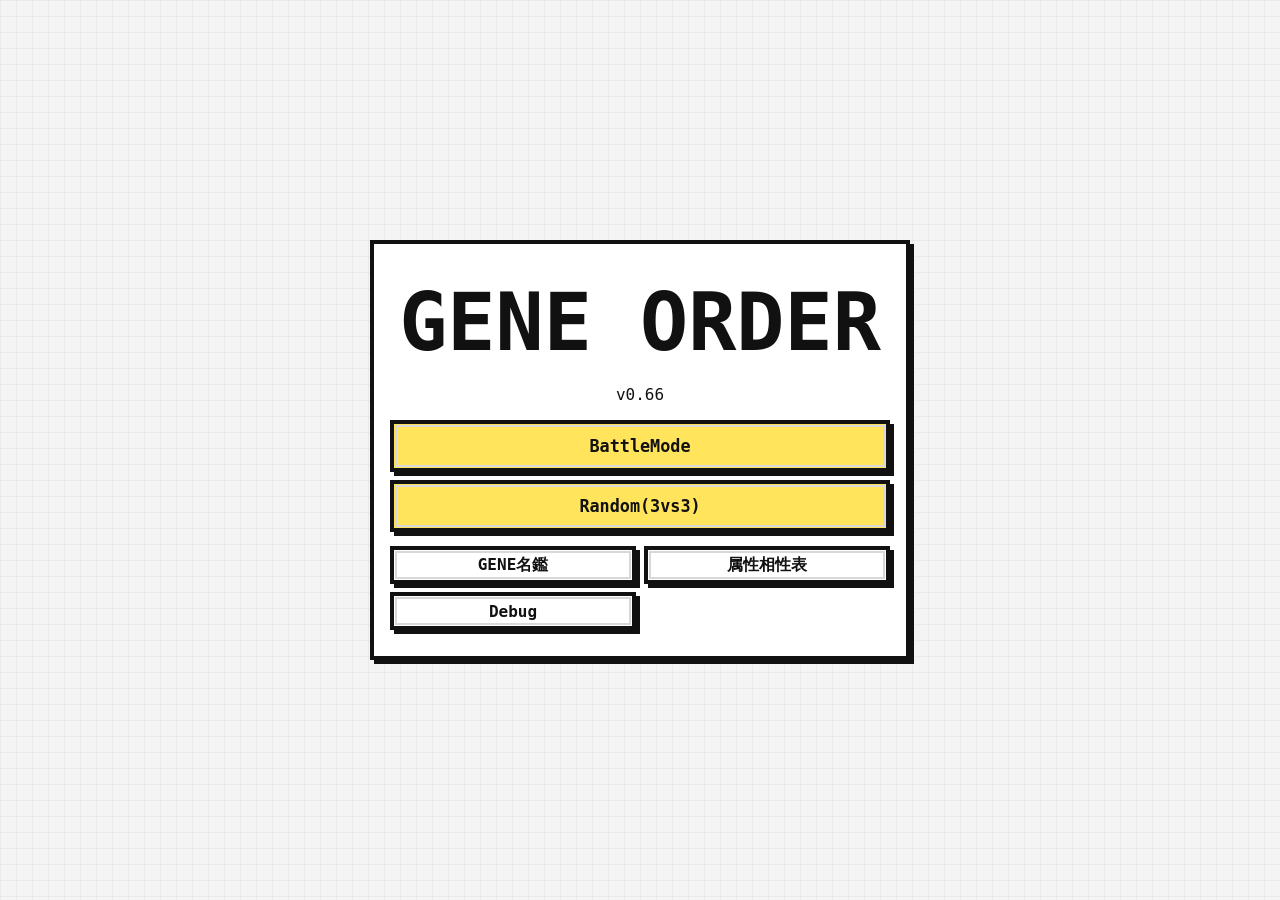
==== index.html @ 36994157 "Preserve defense stat exchange and pending data updates" ====
<!doctype html>
<html lang="ja">
  <head>
    <meta charset="UTF-8" />
    <meta name="viewport" content="width=device-width, initial-scale=1, viewport-fit=cover" />
    <title>GENE ORDER</title>
    <link rel="stylesheet" href="./styles.css?v=0.10" />
    <link rel="stylesheet" href="./go-preview.css?v=0.33" />
    <link rel="stylesheet" href="./go-ui.css?v=0.66-move-card-badges" />
  </head>
  <body>
    <div id="go-app" data-go-sprite-sizing="native-pc"></div>
    <main class="go-preview">
      <header class="go-header">
        <h1>GENE ORDER</h1>
        <span>v0.66</span>
      </header>
      <p id="go-status" role="status">データを読み込んでいます…</p>
      <details class="go-report">
        <summary id="go-diagnostic-count">データ診断</summary>
        <pre id="go-diagnostics"></pre>
      </details>
      <details class="go-report" id="go-battle" hidden>
        <summary>基本戦闘テスト</summary>
        <p>固定編成で両チームの行動を選択します。効果・命中種別が未対応の技は選べません。</p>
        <form class="go-battle-form">
          <label>対戦モード
            <select name="battle-mode">
              <option value="manual">手動対手動</option>
              <option value="enemy">手動対AI</option>
              <option value="auto">AI対AI</option>
            </select>
          </label>
          <label>自分側 <span data-fighter="player"></span><select name="player"></select></label>
          <label>相手側 <span data-fighter="enemy"></span><select name="enemy"></select></label>
          <div>
            <button type="submit">ターンを実行</button>
            <button type="reset">やり直す</button>
          </div>
        </form>
        <pre id="go-battle-log" aria-live="polite"></pre>
        <details class="go-report"><summary>AIの判断（実行後）</summary><pre id="go-ai-diagnostics"></pre></details>
      </details>
      <section aria-labelledby="go-roster-heading">
        <h2 id="go-roster-heading">キャラクター</h2>
        <ul class="go-roster" id="go-roster"></ul>
      </section>
    </main>

    <template id="legacy-screens">
    <main class="app-shell">
      <section id="titleView" class="view title-view" aria-label="タイトル">
        <div class="title-stage">
          <img class="title-image" src="./assets/タイトル画面.png" alt="MonsterHunterBreeder" />
          <button id="storyModeButton" class="title-choice title-choice-story" type="button" aria-label="ストーリーモード"></button>
          <button id="battleModeButton" class="title-choice title-choice-battle" type="button" aria-label="バトルモード"></button>
          <div id="titleMessage" class="title-message is-hidden" aria-live="polite">準備中</div>
        </div>
      </section>

      <section id="storyView" class="view story-view is-hidden" aria-label="ストーリーモード">
        <div class="story-main-shell">
          <div id="storyTravelStage" class="story-location-stage">
            <img class="story-location-image" src="./assets/移動画面.png" alt="移動画面" />
            <button id="travelMyHouseButton" class="story-location-button travel-my-house-button" type="button" aria-label="My House" data-location-label="MyHouse"></button>
            <button id="travelBusinessButton" class="story-location-button travel-business-button" type="button" aria-label="モンスター取引所" data-location-label="取引所"></button>
            <button id="travelBusiness2Button" class="story-location-button travel-business2-button" type="button" aria-label="工房" data-location-label="鍛冶屋"></button>
            <button id="travelArenaButton" class="story-location-button travel-arena-button" type="button" aria-label="Arena" data-location-label="ARENA"></button>
            <button id="travelGuideButton" class="story-location-button travel-guide-button" type="button" aria-label="案内人" data-location-label="案内人"></button>
            <button id="travelSecondMapButton" class="story-location-button travel-second-map-button" type="button" aria-label="移動画面2へ移動" data-location-label="トンネル"></button>
            <button id="travelMainButton" class="story-location-button travel-main-button" type="button" aria-label="メイン画面" data-location-label="集会場"></button>
          </div>
          <button id="travelBackButton" class="small-button story-back-button" type="button">タイトルへ戻る</button>

          <div id="storyTravel2Stage" class="story-location-stage is-hidden">
            <img class="story-location-image" src="./assets/移動画面2.png" alt="移動画面2" />
            <button id="travel2ChiefButton" class="story-location-button travel2-chief-button" type="button" aria-label="村長宅へ移動" data-location-label="村長宅"></button>
            <button id="travel2BackTunnelButton" class="story-location-button travel2-back-tunnel-button" type="button" aria-label="移動画面へ移動" data-location-label="トンネル"></button>
            <button id="travel2LabButton" class="story-location-button travel2-lab-button" type="button" aria-label="LABへ移動" data-location-label="研究所"></button>
            <button id="travel2FinalBattleButton" class="story-location-button travel2-final-battle-button is-hidden" type="button" aria-label="向かいの島へ移動" data-location-label="向かいの島へ"></button>
          </div>

          <div id="storyMainStage" class="story-main-stage">
            <img class="story-main-image" src="./assets/メイン画面.png" alt="ストーリーモード メイン画面" />
            <button id="storyMyPartyButton" class="story-rank-button story-my-party-button" type="button" aria-label="My Party"></button>
            <div id="storyRankBattleButtons" class="story-rank-battle-buttons"></div>
          </div>
          <button id="storyBackButton" class="small-button story-back-button" type="button">島に戻る</button>

          <section id="myPartyPanel" class="my-party-panel is-hidden" aria-label="My Party">
            <div class="my-house-header">
              <div>
                <div class="my-house-title">My Party</div>
                <div class="my-house-subtitle">所持モンスター / 装備品 / 耐性 / 技</div>
              </div>
              <button id="myPartyBackButton" class="small-button" type="button">メイン画面へ戻る</button>
            </div>
            <div class="my-party-layout">
              <section class="my-house-section">
                <div class="my-house-section-title">所持モンスター</div>
                <div id="myPartyMonsterList" class="my-house-monster-list"></div>
              </section>
              <section id="myPartyDetailPanel" class="my-house-detail-panel"></section>
            </div>
          </section>

          <div id="businessScreen" class="story-location-stage story-room-stage is-hidden">
            <img class="story-location-image" src="./assets/business.png" alt="モンスター取引所" />
            <button id="businessBackButton" class="small-button story-room-back-button" type="button">島に戻る</button>
            <button id="businessBookButton" class="story-location-button business-hotspot business-book-button" type="button" aria-label="図鑑の購入"></button>
            <button id="businessMonsterButton" class="story-location-button business-hotspot business-monster-button" type="button" aria-label="モンスターの取引"></button>
            <section id="businessShopPanel" class="business-shop-panel is-hidden" aria-label="モンスター取引所">
              <div class="business-shop-header">
                <div>
                  <div id="businessShopTitle" class="business-shop-title">モンスター取引所</div>
                  <div class="business-shop-status">
                    <span>所持金 <strong id="businessShopMoney">0</strong>z</span>
                    <span>使用slot <strong id="businessShopSlots">0 / 5</strong></span>
                  </div>
                </div>
                <button id="businessShopBackButton" class="small-button" type="button">戻る</button>
              </div>
              <div id="businessShopMessage" class="business-shop-message" aria-live="polite"></div>
              <div id="businessShopItems" class="business-shop-items"></div>
              <div id="businessShopExchangePanel" class="shop-exchange-panel is-hidden"></div>
            </section>
          </div>

          <div id="business2Screen" class="story-location-stage story-room-stage is-hidden">
            <img class="story-location-image" src="./assets/business2.png" alt="工房" />
            <button id="business2BackButton" class="small-button story-room-back-button" type="button">島に戻る</button>
            <button id="business2ChangeEquipmentButton" class="story-location-button business-hotspot business2-change-equipment-button" type="button" aria-label="装備を変更"></button>
            <button id="business2EquipmentButton" class="story-location-button business-hotspot business2-equipment-button" type="button" aria-label="装備アイテム購入"></button>
          </div>

          <div id="arenaScreen" class="story-location-stage story-room-stage arena-screen is-hidden">
            <img class="story-location-image" src="./assets/arena.png" alt="Arena" />
            <button id="arenaBackButton" class="small-button story-room-back-button" type="button">&#x623B;&#x308B;</button>
            <div id="arenaHotspots" class="arena-hotspots"></div>
            <div id="arenaMessage" class="arena-message" aria-live="polite"></div>
            <section id="arenaConfirmPanel" class="arena-confirm-panel is-hidden" aria-label="Arena battle confirmation">
              <div id="arenaConfirmContent" class="arena-confirm-content"></div>
              <div class="arena-confirm-actions">
                <button id="arenaChallengeButton" class="primary-button arena-confirm-button" type="button">&#x6311;&#x6226;&#x3059;&#x308B;</button>
                <button id="arenaConfirmCloseButton" class="small-button arena-confirm-button" type="button">&#x9589;&#x3058;&#x308B;</button>
              </div>
            </section>
          </div>

          <div id="labScreen" class="story-location-stage story-room-stage is-hidden">
            <img class="story-location-image" src="./assets/LAB.png" alt="LAB" />
            <button id="labBackButton" class="small-button story-room-back-button" type="button">島に戻る</button>
            <button id="labEntranceButton" class="story-location-button lab-entrance-button" type="button" aria-label="LAB内へ移動"></button>
          </div>

          <div id="labInteriorScreen" class="story-location-stage story-room-stage is-hidden">
            <img class="story-location-image" src="./assets/LAB内.png" alt="LAB内" />
            <section id="labInteriorPanel" class="lab-interior-panel" aria-label="LAB内">
              <div id="labMembersList" class="lab-members-list" aria-label="Members"></div>
              <div id="labStorageList" class="lab-storage-list" aria-label="LAB"></div>
            </section>
            <section id="labActionPanel" class="lab-action-panel" aria-label="LAB編成操作">
              <button id="labSwapButton" class="primary-button lab-swap-button" type="button" disabled>入替</button>
              <button id="labRemoveButton" class="small-button lab-remove-button" type="button" disabled>外す</button>
              <button id="labLeadButton" class="small-button lab-lead-button" type="button" disabled>先頭と入替</button>
              <div id="labEditMessage" class="lab-edit-message" aria-live="polite"></div>
              <div id="labUnsavedNotice" class="lab-unsaved-notice is-hidden" aria-live="polite">変更はまだ保存されていません。My Houseでセーブしてください。</div>
            </section>
            <section id="labDetailOverlay" class="lab-detail-overlay is-hidden" role="dialog" aria-modal="true" aria-labelledby="labDetailTitle">
              <div id="labDetailPanel" class="lab-detail-panel"></div>
            </section>
            <button id="labInteriorBackButton" class="small-button story-room-back-button" type="button">エントランスに戻る</button>
          </div>

          <div id="guideHouseScreen" class="story-location-stage story-room-stage guide-house-screen is-hidden">
            <img class="story-location-image" src="./assets/案内人の家.png" alt="案内人の家" />
            <button id="guideHouseBackButton" class="small-button story-room-back-button" type="button">島に戻る</button>
            <button id="guideBookButton" class="story-location-button guide-book-button" type="button" aria-label="案内人の本"></button>
            <section id="guideMenuPanel" class="guide-menu-panel is-hidden" aria-label="案内人メニュー">
              <button class="guide-menu-option" type="button" data-guide-dialogue-id="guide_welcome1">ヨシモ島について</button>
              <button class="guide-menu-option" type="button" data-guide-dialogue-id="guide_rank1">集会場について</button>
              <button class="guide-menu-option" type="button" data-guide-dialogue-id="guide_party1">使役について</button>
              <button class="guide-menu-option" type="button" data-guide-dialogue-id="guide_arena1">ARENAについて</button>
            </section>
          </div>

          <div id="chiefHouseScreen" class="story-location-stage story-room-stage chief-house-screen is-hidden">
            <img class="story-location-image" src="./assets/村長宅.png" alt="村長宅" />
            <button id="chiefHouseBackButton" class="small-button story-room-back-button" type="button">島に戻る</button>
          </div>

          <div id="myHouseScreen" class="story-location-stage story-room-stage is-hidden">
            <img class="story-location-image" src="./assets/MyHouse.png" alt="My House" />
            <button id="myHouseScreenBackButton" class="small-button story-room-back-button" type="button">島に戻る</button>
            <button id="myHouseSaveLoadButton" class="story-location-button my-house-hotspot my-house-save-load-button" type="button" aria-label="セーブとロード"></button>
            <button id="myHouseBookButton" class="story-location-button my-house-hotspot my-house-books-hotspot-button" type="button" aria-label="図鑑"></button>
            <button id="myHousePartyButton" class="story-location-button my-house-hotspot my-house-party-button" type="button" aria-label="所持モンスターと装備"></button>
            <section id="myHousePanel" class="my-house-panel is-hidden" aria-label="My House">
              <div class="my-house-header">
                <div>
                  <div class="my-house-title">My House</div>
                  <div class="my-house-subtitle">手持ちモンスター / 図鑑</div>
                </div>
                <button id="myHouseBackButton" class="small-button" type="button">My Houseへ戻る</button>
              </div>
              <section class="my-house-save-panel my-house-save-section" aria-label="セーブとロード">
                <div class="my-house-save-column">
                  <div class="my-house-section-title">セーブ</div>
                  <div id="myHouseSaveSlots" class="my-house-save-slots"></div>
                </div>
                <div class="my-house-save-column">
                  <div class="my-house-section-title">ロード</div>
                  <div id="myHouseLoadSlots" class="my-house-save-slots"></div>
                </div>
                <div id="myHouseSaveStatus" class="my-house-save-status" aria-live="polite"></div>
              </section>
              <div class="my-house-layout">
                <section class="my-house-section my-house-party-section">
                  <div class="my-house-section-title">手持ちモンスター</div>
                  <div id="myHouseMonsterList" class="my-house-monster-list"></div>
                </section>
                <section class="my-house-section my-house-book-section">
                  <div class="my-house-section-title">図鑑</div>
                  <div id="myHouseBookList" class="my-house-book-list"></div>
                  <div id="myHouseBookContent" class="my-house-book-content"></div>
                </section>
                <section id="myHouseDetailPanel" class="my-house-detail-panel"></section>
              </div>
            </section>
          </div>

          <div id="storyBattleConfirmOverlay" class="story-confirm-overlay is-hidden" role="dialog" aria-modal="true" aria-labelledby="storyBattleConfirmText">
            <div class="story-confirm-layout">
              <div class="story-confirm-panel">
                <div id="storyBattleConfirmText" class="story-confirm-text"></div>
                <div class="story-confirm-actions">
                  <button id="storyBattleConfirmYesButton" class="primary-button story-confirm-button" type="button">&#x6311;&#x6226;&#x3059;&#x308B;</button>
                  <button id="storyBattleConfirmNoButton" class="small-button story-confirm-button" type="button">&#x9589;&#x3058;&#x308B;</button>
                </div>
              </div>
              <div class="story-opponent-panel" aria-label="相手の所持キャラクター">
                <div id="storyBattleOpponentList" class="story-opponent-list"></div>
              </div>
            </div>
          </div>
        </div>
      </section>

      <section id="setupView" class="view setup-view is-hidden" aria-label="チーム選択">
        <div class="brand-line">
          <span class="brand-mark">MHB</span>
          <span class="brand-sub">MonsterHunterBreeder</span>
        </div>

        <div class="setup-layout">
          <aside class="team-panel">
            <div id="setupPanelTitle" class="panel-title">自分チーム</div>
            <div class="setup-mode-tabs" role="tablist" aria-label="選択するチーム">
              <button id="setupPlayerModeButton" class="setup-mode-button is-active" type="button" aria-pressed="true">自分</button>
              <button id="setupEnemyModeButton" class="setup-mode-button" type="button" aria-pressed="false">相手</button>
            </div>
            <div id="selectedSlots" class="selected-slots"></div>
            <div class="setup-actions">
              <button id="randomTeamButton" class="small-button" type="button">おまかせ</button>
              <button id="clearTeamButton" class="small-button" type="button">クリア</button>
            </div>
            <button id="startButton" class="primary-button" type="button">戦闘開始</button>
            <button id="randomBattleButton" class="primary-button random-battle-button" type="button">ランダム開始</button>
          </aside>

          <section class="roster-panel">
            <div class="panel-title">Breeder</div>
            <div id="rosterGrid" class="roster-grid"></div>
          </section>
        </div>

        <div id="detailOverlay" class="detail-overlay is-hidden" aria-label="Breeder詳細">
          <section id="detailPanel" class="detail-panel"></section>
        </div>
      </section>

      <section id="battleView" class="view battle-view is-hidden" aria-label="バトル">
        <div class="battle-card">
          <div class="battle-field">
            <div class="sky-band"></div>
            <div class="ground-band"></div>
            <div id="battleAnimationLayer" class="battle-animation-layer" aria-hidden="true"></div>

            <div id="enemyHud" class="hud enemy-hud"></div>
            <div id="enemySprite" class="fighter-sprite enemy-sprite"></div>

            <div id="playerHud" class="hud player-hud"></div>
            <div id="playerSprite" class="fighter-sprite player-sprite"></div>
          </div>

          <div class="battle-console">
            <div class="command-panel">
              <div class="battle-command-layout">
                <div class="battle-action-area">
                  <div id="battleLog" class="battle-log"></div>
                  <div id="moveGrid" class="move-grid"></div>
                  <div id="switchGrid" class="switch-grid is-hidden"></div>
                  <div id="enemyInfoPanel" class="battle-inspect-panel is-hidden"></div>
                  <div id="exchangePanel" class="exchange-panel is-hidden"></div>
                </div>
                <div id="commandLights" class="command-lights"></div>
                <div class="command-side">
                  <div id="battleStatusPanel" class="battle-status-panel"></div>
                  <div class="command-tabs">
                    <button id="switchTab" class="tab-button" type="button">入替</button>
                    <button id="dexButton" class="tab-button" type="button">図鑑</button>
                    <button id="glossaryButton" class="tab-button" type="button">用語</button>
                    <button id="fightTab" class="tab-button is-hidden" type="button">技</button>
                    <button id="restartButton" class="tab-button is-hidden" type="button">再選択</button>
                  </div>
                </div>
              </div>
            </div>
          </div>
          <div id="glossaryPanel" class="glossary-panel is-hidden">
            <img src="./assets/用語.png" alt="用語" />
          </div>
        </div>
        <div id="battleTutorialOverlay" class="battle-tutorial-overlay is-hidden" aria-live="polite">
          <div class="battle-tutorial-dimmer battle-tutorial-dimmer-top"></div>
          <div class="battle-tutorial-dimmer battle-tutorial-dimmer-right"></div>
          <div class="battle-tutorial-dimmer battle-tutorial-dimmer-bottom"></div>
          <div class="battle-tutorial-dimmer battle-tutorial-dimmer-left"></div>
          <div id="battleTutorialFocus" class="battle-tutorial-focus"></div>
          <div id="battleTutorialPrompt" class="battle-tutorial-prompt">
            <strong>案内人</strong>
            <span id="battleTutorialPromptText"></span>
            <button id="battleTutorialNextButton" class="small-button is-hidden" type="button">次へ</button>
          </div>
        </div>
      </section>

      <div id="dexOverlay" class="detail-overlay is-hidden" aria-label="図鑑">
        <section id="dexPanel" class="detail-panel dex-panel"></section>
      </div>

      <dialog id="storyTutorialChoice" class="detail-panel story-tutorial-choice" aria-labelledby="storyTutorialChoiceTitle">
        <h2 id="storyTutorialChoiceTitle">チュートリアルを始めますか？</h2>
        <div class="exchange-actions">
          <button id="storyTutorialStartButton" class="primary-button" type="button">チュートリアルを始める</button>
          <button id="storyTutorialSkipButton" class="small-button" type="button">スキップして始める</button>
        </div>
      </dialog>

      <dialog id="arenaQuestChoice" class="detail-panel arena-quest-choice" aria-labelledby="arenaQuestChoiceTitle">
        <h2 id="arenaQuestChoiceTitle">ラオシャンロン討伐</h2>
        <div class="exchange-actions">
          <button id="arenaQuestYesButton" class="primary-button" type="button">はい</button>
          <button id="arenaQuestNoButton" class="small-button" type="button">いいえ</button>
        </div>
      </dialog>

      <div id="dialogueOverlay" class="dialogue-overlay is-hidden" role="dialog" aria-modal="true" tabindex="-1">
        <section class="dialogue-window" aria-live="polite">
          <img id="dialogueWindowFrame" class="dialogue-window-frame" src="./assets/dialogue_window.png" alt="" />
          <div class="dialogue-portrait-frame">
            <img id="dialogueNpcImage" class="dialogue-npc-image" alt="" />
          </div>
          <div id="dialogueCharacterShowcase" class="dialogue-character-showcase is-hidden" aria-label="ドスランポスとイャンクック">
            <img src="./assets/character_image_transparent/character_001.png" alt="ドスランポス" />
            <img src="./assets/character_image_transparent/character_004.png" alt="イャンクック" />
          </div>
          <div id="dialogueText" class="dialogue-text"></div>
        </section>
      </div>

      <section id="endingView" class="ending-view is-hidden" aria-label="エンドロール">
        <div class="ending-copy">
          <h1>MONSTER HUNTER BATTLE</h1>
          <p>Thank you for playing.</p>
          <button id="endingReturnButton" class="small-button" type="button">タイトルへ</button>
        </div>
      </section>
    </main>

    </template>

    <script src="./data-validation.js?v=0.66-status-effects"></script>
    <script src="./passive.js?v=0.66-passive-type-master"></script>
    <script src="./battle-core.js?v=0.66-status-effects&feature=targeted-stat-exchange"></script>
    <script src="./battle-ai.js?v=0.66-status-effects&feature=targeted-stat-exchange"></script>
    <script src="./bgm.js?v=0.66-random-battle-bgm"></script>
    <script src="./dialogue-manager.js?v=20260906-dialogue-manager"></script>
    <script src="./go-ui.js?v=0.66-move-confirm-input&feature=targeted-stat-exchange"></script>
    <script src="./app.js?v=0.66-status-effects&feature=targeted-stat-exchange"></script>
  </body>
</html>
---- styles.css ----
:root {
  --ink: #172033;
  --muted: #5f6b7a;
  --panel: #fffdf7;
  --panel-dark: #22324f;
  --line: #14213d;
  --accent: #f0b429;
  --accent-strong: #e05d3f;
  --mint: #64c18a;
  --water: #4ca3dd;
  --grass: #62af57;
  --danger: #dc3d4f;
  --shadow: rgba(12, 22, 38, 0.22);
  color-scheme: light;
  font-family:
    "Trebuchet MS", "Yu Gothic", "Hiragino Kaku Gothic ProN", Meiryo, sans-serif;
}

* {
  box-sizing: border-box;
}

body {
  min-width: 320px;
  min-height: 100vh;
  margin: 0;
  color: var(--ink);
  background:
    linear-gradient(180deg, #8bd1ec 0 28%, #d3edf4 28% 39%, #72bd68 39% 100%);
  letter-spacing: 0;
}

button {
  border: 0;
  font: inherit;
  color: inherit;
  cursor: pointer;
}

button:disabled {
  cursor: not-allowed;
  opacity: 0.48;
}

.app-shell {
  width: min(1180px, calc(100vw - 24px));
  min-height: 100vh;
  margin: 0 auto;
  padding: 20px 0;
}

.view {
  min-height: calc(100vh - 40px);
}

.is-hidden {
  display: none !important;
}

.brand-line {
  display: flex;
  align-items: baseline;
  gap: 12px;
  margin: 0 0 16px;
}

.brand-mark {
  display: inline-grid;
  min-width: 82px;
  min-height: 48px;
  place-items: center;
  border: 4px solid var(--line);
  border-radius: 8px;
  background: #f8d84e;
  box-shadow: 5px 5px 0 #233955;
  font-size: clamp(1.35rem, 3vw, 2rem);
  font-weight: 900;
}

.brand-sub {
  font-size: clamp(1.5rem, 4vw, 2.7rem);
  font-weight: 900;
  text-shadow: 2px 2px 0 #fff;
}

.setup-layout {
  display: grid;
  grid-template-columns: minmax(250px, 310px) 1fr;
  gap: 16px;
  align-items: start;
}

.team-panel,
.roster-panel,
.battle-card {
  border: 4px solid var(--line);
  border-radius: 8px;
  background: var(--panel);
  box-shadow: 8px 8px 0 var(--shadow);
}

.team-panel {
  position: sticky;
  top: 16px;
  padding: 16px;
}

.roster-panel {
  padding: 16px;
}

.panel-title {
  display: flex;
  align-items: center;
  min-height: 32px;
  margin-bottom: 12px;
  padding: 0 12px;
  border: 3px solid var(--line);
  border-radius: 6px;
  background: var(--panel-dark);
  color: #fff;
  font-weight: 800;
}

.selected-slots {
  display: grid;
  gap: 10px;
  min-height: 232px;
}

.setup-mode-tabs {
  display: grid;
  grid-template-columns: repeat(2, minmax(0, 1fr));
  gap: 8px;
  margin-bottom: 12px;
}

.setup-mode-button {
  min-height: 38px;
  border: 3px solid var(--line);
  border-radius: 8px;
  background: #ffffff;
  box-shadow: 0 3px 0 #b8c0cb;
  font-weight: 900;
}

.setup-mode-button.is-active {
  background: var(--accent);
  box-shadow: inset 0 0 0 3px var(--accent-strong), 0 3px 0 #b8c0cb;
}

.setup-party-slots {
  display: grid;
  gap: 8px;
  padding: 8px;
  border: 3px solid transparent;
  border-radius: 8px;
}

.setup-party-slots.is-active {
  border-color: var(--accent-strong);
  background: #fff7d7;
}

.selected-slot {
  min-height: 68px;
  padding: 10px;
  border: 3px solid #8b95a1;
  border-radius: 8px;
  background: #f2f5f8;
}

.team-slot-summary {
  display: flex;
  width: 100%;
  align-items: center;
  justify-content: space-between;
  gap: 8px;
  min-height: 34px;
  padding: 7px 10px;
  border: 3px solid var(--line);
  background: #ffffff;
  font-weight: 900;
  text-align: left;
}

.selected-slot.is-filled {
  border-color: var(--line);
  background: #fff;
}

.slot-name,
.card-name,
.hud-name,
.sprite-name {
  overflow: hidden;
  text-overflow: ellipsis;
  white-space: nowrap;
}

.slot-name {
  font-weight: 900;
}

.slot-meta {
  margin-top: 4px;
  color: var(--muted);
  font-size: 0.82rem;
}

.card-slot-meta {
  color: var(--muted);
  font-size: 0.78rem;
  font-weight: 900;
}

.card-side-note {
  margin-top: 4px;
  color: var(--accent-strong);
  font-size: 0.72rem;
  font-weight: 900;
}

.slot-mark-list {
  display: inline-flex;
  flex-wrap: wrap;
  align-items: center;
  gap: 3px;
  vertical-align: middle;
}

.slot-mark-list.is-empty {
  color: var(--muted);
  font-weight: 900;
}

.slot-mark {
  display: inline-block;
  width: 14px;
  height: 14px;
  border: 3px solid #111111;
  border-radius: 999px;
  background: #b4fb00;
}

.setup-actions {
  display: grid;
  grid-template-columns: 1fr 1fr;
  gap: 8px;
  margin: 14px 0 10px;
}

.small-button,
.primary-button,
.tab-button,
.move-button,
.switch-button,
.character-card {
  border: 3px solid var(--line);
  border-radius: 8px;
  background: #fff;
  box-shadow: 0 3px 0 #b8c0cb;
  font-weight: 800;
}

.small-button {
  min-height: 38px;
}

.primary-button {
  width: 100%;
  min-height: 52px;
  background: var(--accent);
  font-size: 1.05rem;
}

.random-battle-button {
  margin-top: 10px;
}

.roster-grid {
  display: grid;
  grid-template-columns: repeat(auto-fit, minmax(172px, 1fr));
  gap: 10px;
}

.character-card {
  min-height: 108px;
  padding: 10px;
  text-align: left;
}

.character-card:hover {
  transform: translateY(-2px);
  box-shadow: 0 5px 0 #9da9b9;
}

.character-card.is-selected {
  background: #fff2bc;
  box-shadow: inset 0 0 0 3px var(--accent-strong), 0 3px 0 #b8c0cb;
}

.card-topline {
  display: flex;
  align-items: center;
  justify-content: space-between;
  gap: 8px;
}

.card-name {
  min-width: 0;
  font-size: 1rem;
  font-weight: 900;
}

.element-pill {
  flex: 0 0 auto;
  min-width: 42px;
  padding: 3px 7px;
  border: 2px solid rgba(20, 33, 61, 0.2);
  border-radius: 999px;
  background: #ecf2f8;
  color: #1f3552;
  font-size: 0.72rem;
  font-weight: 900;
  text-align: center;
}

.element-fire {
  background: #ffe0d5;
  color: #973b1e;
}

.element-water {
  background: #d7efff;
  color: #1d5d8d;
}

.element-thunder {
  background: #ffc000;
  color: #755c00;
}

.element-ice {
  background: #00ffff;
  color: #217382;
}

.element-dragon {
  background: #eadcff;
  color: #593692;
}

.stat-row {
  display: grid;
  grid-template-columns: repeat(3, 1fr);
  gap: 5px;
  margin-top: 10px;
}

.stat-chip {
  min-width: 0;
  padding: 5px 6px;
  border-radius: 6px;
  background: #eef2f6;
  font-size: 0.75rem;
  font-weight: 800;
  text-align: center;
}

.battle-card {
  overflow: hidden;
  min-height: calc(100vh - 40px);
  background: #f8fbfd;
}

.battle-field {
  position: relative;
  min-height: clamp(360px, 58vh, 620px);
  overflow: hidden;
  border-bottom: 4px solid var(--line);
  background: #92d8f1;
}

.battle-animation-layer {
  position: absolute;
  z-index: 8;
  inset: 0;
  pointer-events: none;
}

.battle-animation {
  position: absolute;
  width: var(--battle-animation-frame-width, 250px);
  height: var(--battle-animation-frame-height, 43px);
  overflow: hidden;
  background-repeat: no-repeat;
  background-position: var(--battle-animation-frame-x, 0) var(--battle-animation-frame-y, 0);
  background-size: auto;
  image-rendering: auto;
  opacity: 1;
  transform: translate(-50%, -50%) scale(var(--battle-animation-scale, 1.52));
  filter: drop-shadow(0 8px 0 rgba(0, 0, 0, 0.22));
}

.battle-animation.is-enemy-target {
  top: 42%;
  right: 18%;
  --battle-animation-x: 24%;
  --battle-animation-y: -48%;
}

.battle-animation.is-player-target {
  top: 58%;
  left: 18%;
  --battle-animation-x: -24%;
  --battle-animation-y: -48%;
}

.sky-band {
  position: absolute;
  inset: 0 0 46%;
  background:
    linear-gradient(180deg, #86d6f5 0%, #def7ff 100%),
    repeating-linear-gradient(90deg, transparent 0 48px, rgba(255, 255, 255, 0.28) 48px 52px);
}

.ground-band {
  position: absolute;
  inset: 38% -8% -14%;
  background:
    radial-gradient(ellipse at 25% 42%, rgba(255, 255, 255, 0.38) 0 9%, transparent 10%),
    radial-gradient(ellipse at 74% 58%, rgba(255, 255, 255, 0.32) 0 10%, transparent 11%),
    linear-gradient(180deg, #7ed86b 0%, #4caa5c 44%, #347c50 100%);
  transform: skewY(-4deg);
}

.hud {
  position: absolute;
  z-index: 3;
  width: min(430px, 46%);
  min-height: 114px;
  padding: 12px;
  border: 4px solid var(--line);
  border-radius: 8px;
  background: var(--panel);
  box-shadow: 6px 6px 0 rgba(20, 33, 61, 0.18);
}

.enemy-hud {
  top: 22px;
  left: 24px;
}

.player-hud {
  right: 24px;
  bottom: 22px;
}

.hud-row {
  display: flex;
  align-items: center;
  justify-content: space-between;
  gap: 8px;
}

.hud-name {
  min-width: 0;
  font-size: clamp(1rem, 2vw, 1.25rem);
  font-weight: 900;
}

.hud-level {
  flex: 0 0 auto;
  color: var(--muted);
  font-size: 0.8rem;
  font-weight: 900;
}

.hp-line,
.energy-line {
  display: grid;
  grid-template-columns: 42px 1fr auto;
  gap: 8px;
  align-items: center;
  margin-top: 8px;
  font-size: 0.75rem;
  font-weight: 900;
}

.energy-line {
  grid-template-columns: 42px 1fr 34px;
}

.meter {
  height: 13px;
  overflow: hidden;
  border: 2px solid var(--line);
  border-radius: 999px;
  background: #dfe5ec;
}

.meter-fill {
  height: 100%;
  border-radius: 999px;
}

.hp-fill {
  background: linear-gradient(90deg, #45c36f, #a5d945);
}

.hp-fill.is-low {
  background: linear-gradient(90deg, #e34452, #f49a42);
}

.energy-fill {
  background: linear-gradient(90deg, #3c81e6, #4ecbd6);
}

.party-pips,
.status-pips {
  display: flex;
  flex-wrap: wrap;
  gap: 5px;
  margin-top: 9px;
}

.pip {
  width: 18px;
  height: 18px;
  border: 2px solid var(--line);
  border-radius: 999px;
  background: #fff;
}

.pip.is-alive {
  background: var(--mint);
}

.pip.is-active {
  outline: 3px solid var(--accent);
}

.pip.is-fainted {
  background: #9aa3ad;
}

.status-pill {
  max-width: 128px;
  padding: 3px 7px;
  border: 2px solid rgba(20, 33, 61, 0.2);
  border-radius: 999px;
  background: #eef2f6;
  color: #22324f;
  font-size: 0.72rem;
  font-weight: 900;
}

.fighter-sprite {
  position: absolute;
  z-index: 2;
  display: grid;
  place-items: center;
  width: clamp(154px, 22vw, 260px);
  min-height: clamp(92px, 15vw, 150px);
  padding: 14px;
  border: 4px solid var(--line);
  border-radius: 8px;
  background:
    linear-gradient(180deg, rgba(255, 255, 255, 0.82), rgba(255, 255, 255, 0.54)),
    linear-gradient(135deg, #f5f7fb, #c8e8df);
  box-shadow: 0 14px 0 rgba(32, 53, 82, 0.16);
  text-align: center;
}

.enemy-sprite {
  top: 33%;
  right: 12%;
}

.player-sprite {
  left: 12%;
  bottom: 21%;
  background:
    linear-gradient(180deg, rgba(255, 255, 255, 0.86), rgba(255, 255, 255, 0.54)),
    linear-gradient(135deg, #f8f0dd, #f2c66b);
}

.sprite-name {
  width: 100%;
  font-size: clamp(1rem, 2.6vw, 1.75rem);
  font-weight: 900;
}

.sprite-element {
  margin-top: 8px;
}

.battle-console {
  display: grid;
  grid-template-columns: minmax(260px, 0.9fr) minmax(360px, 1.1fr);
  gap: 0;
  background: var(--panel-dark);
}

.battle-log {
  min-height: 184px;
  padding: 18px;
  border-right: 4px solid var(--line);
  background: #fffdf7;
  font-size: clamp(0.95rem, 1.7vw, 1.1rem);
  font-weight: 800;
  line-height: 1.55;
}

.log-line + .log-line {
  margin-top: 8px;
}

.command-panel {
  min-height: 184px;
  padding: 14px;
}

.command-tabs {
  display: grid;
  grid-template-columns: repeat(3, 1fr);
  gap: 8px;
  margin-bottom: 10px;
}

.tab-button {
  min-height: 40px;
  background: #ecf2f8;
}

.tab-button.is-active {
  background: var(--accent);
}

.move-grid,
.switch-grid,
.exchange-columns {
  display: grid;
  grid-template-columns: repeat(2, minmax(0, 1fr));
  gap: 8px;
}

.move-button,
.switch-button,
.exchange-choice {
  min-height: 64px;
  padding: 9px 10px;
  text-align: left;
}

.move-button {
  display: grid;
  grid-template-columns: 1fr auto;
  grid-template-rows: auto auto;
  gap: 4px 8px;
  align-items: center;
}

.move-name,
.switch-name {
  min-width: 0;
  overflow-wrap: anywhere;
  font-weight: 900;
}

.switch-meta {
  color: var(--muted);
  font-size: 0.76rem;
  font-weight: 900;
}

.move-cost {
  grid-row: 1 / span 2;
  min-width: 34px;
  padding: 5px 6px;
  border-radius: 999px;
  background: #dff7ff;
  color: #1f5b84;
  font-size: 0.8rem;
  font-weight: 900;
  text-align: center;
}

.switch-button {
  display: grid;
  gap: 4px;
}

.switch-button.is-active-member {
  background: #fff2bc;
}

.switch-button.is-fainted-member {
  background: #edf0f4;
  color: #6e7784;
}

.command-note {
  grid-column: 1 / -1;
  min-height: 44px;
  padding: 10px 12px;
  border: 3px solid var(--line);
  border-radius: 8px;
  background: #fff2bc;
  font-weight: 900;
}

.exchange-panel {
  display: grid;
  gap: 10px;
}

.exchange-title {
  min-height: 40px;
  padding: 8px 12px;
  border: 3px solid var(--line);
  border-radius: 8px;
  background: var(--accent);
  font-weight: 900;
}

.exchange-list {
  display: grid;
  gap: 8px;
  min-width: 0;
}

.exchange-label {
  color: #fff;
  font-size: 0.78rem;
  font-weight: 900;
}

.exchange-choice {
  display: grid;
  gap: 4px;
  border: 3px solid var(--line);
  border-radius: 8px;
  background: #fff;
  box-shadow: 0 3px 0 #b8c0cb;
  font-weight: 800;
}

.exchange-choice.is-selected {
  background: #fff2bc;
  box-shadow: inset 0 0 0 3px var(--accent-strong), 0 3px 0 #b8c0cb;
}

.exchange-actions {
  display: grid;
  grid-template-columns: 1fr 1fr;
  gap: 8px;
}

.exchange-actions .primary-button,
.exchange-actions .small-button {
  min-height: 44px;
}

.arena-result-actions {
  grid-template-columns: 1fr;
}

.story-capture-list {
  grid-template-columns: repeat(auto-fit, minmax(150px, 1fr));
}

.battle-inspect-panel {
  display: grid;
  align-content: start;
  gap: 10px;
  min-height: 100%;
  padding: 12px;
  border: 4px solid #111111;
  outline: 2px solid #d8d8d8;
  outline-offset: -7px;
  background: #ffffff;
  color: #111111;
}

.battle-inspect-header {
  display: flex;
  align-items: start;
  justify-content: space-between;
  gap: 12px;
  padding-bottom: 10px;
  border-bottom: 4px solid #111111;
}

.battle-inspect-body {
  display: grid;
  gap: 8px;
}

.battle-inspect-row {
  align-items: center;
}

.battle-inspect-row strong {
  display: flex;
  flex-wrap: wrap;
  justify-content: flex-end;
  gap: 6px;
  min-width: 0;
}

.battle-inspect-back {
  min-width: 84px;
}

@media (max-width: 820px) {
  .app-shell {
    width: min(100vw - 16px, 680px);
    padding: 8px 0;
  }

  .view {
    min-height: calc(100vh - 16px);
  }

  .setup-layout {
    grid-template-columns: 1fr;
  }

  .team-panel {
    position: static;
  }

  .selected-slots {
    grid-template-columns: repeat(3, minmax(0, 1fr));
    min-height: auto;
  }

  .selected-slot {
    min-height: 86px;
  }

  .battle-field {
    min-height: 430px;
  }

  .hud {
    width: min(92%, 390px);
  }

  .enemy-hud {
    top: 14px;
    left: 12px;
  }

  .player-hud {
    right: 12px;
    bottom: 14px;
  }

  .enemy-sprite {
    top: 39%;
    right: 5%;
  }

  .player-sprite {
    left: 5%;
    bottom: 29%;
  }

  .battle-console {
    grid-template-columns: 1fr;
  }

  .battle-log {
    min-height: 128px;
    border-right: 0;
    border-bottom: 4px solid var(--line);
  }
}

@media (max-width: 520px) {
  .brand-line {
    gap: 8px;
  }

  .brand-mark {
    min-width: 68px;
  }

  .roster-grid,
  .move-grid,
  .switch-grid,
  .exchange-columns,
  .exchange-actions {
    grid-template-columns: 1fr;
  }

  .selected-slots {
    grid-template-columns: 1fr;
  }

  .battle-field {
    min-height: 470px;
  }

  .fighter-sprite {
    width: min(44vw, 176px);
  }

  .enemy-sprite {
    top: 39%;
  }

  .player-sprite {
    bottom: 32%;
  }
}

/* Pixel battle restyle */
:root {
  --ink: #111111;
  --muted: #4f4f4f;
  --panel: #ffffff;
  --panel-dark: #1b1b1b;
  --line: #111111;
  --accent: #ffe45c;
  --accent-strong: #ff6f3c;
  --mint: #65d37e;
  --shadow: #111111;
  font-family:
    "MS Gothic", "Yu Gothic", "Hiragino Kaku Gothic ProN", Meiryo, monospace;
}

body {
  background:
    linear-gradient(90deg, rgba(0, 0, 0, 0.04) 1px, transparent 1px),
    linear-gradient(180deg, rgba(0, 0, 0, 0.04) 1px, transparent 1px),
    #f4f4f4;
  background-size: 16px 16px;
}

.brand-mark,
.team-panel,
.roster-panel,
.battle-card,
.panel-title,
.setup-mode-button,
.setup-party-slots,
.selected-slot,
.small-button,
.primary-button,
.tab-button,
.move-button,
.switch-button,
.character-card,
.command-note,
.exchange-title,
.exchange-choice {
  border-radius: 0;
  box-shadow: 4px 4px 0 var(--shadow);
}

.team-panel,
.roster-panel,
.battle-card,
.selected-slot,
.setup-mode-button,
.character-card,
.hud,
.battle-log,
.command-panel {
  background: #ffffff;
}

.brand-mark,
.panel-title,
.setup-mode-button.is-active,
.tab-button.is-active,
.exchange-title {
  color: #111111;
  background: #ffe45c;
}

.brand-sub {
  text-shadow: 3px 3px 0 #ffffff, 5px 5px 0 #111111;
}

.character-card {
  display: grid;
  min-height: 154px;
  gap: 8px;
}

.card-image-frame {
  display: grid;
  place-items: center;
  min-height: 76px;
  border: 3px solid var(--line);
  background: #ffffff;
}

.card-image {
  width: auto;
  max-width: 92px;
  height: 68px;
  object-fit: contain;
  image-rendering: pixelated;
}

.element-pill,
.stat-chip,
.meter,
.meter-fill,
.pip,
.status-pill,
.move-cost {
  border-radius: 0;
}

.battle-card {
  background: #ffffff;
}

.battle-field {
  min-height: clamp(360px, 56vh, 560px);
  background: #000000;
}

.sky-band,
.ground-band {
  display: none;
}

.battle-field::before {
  content: "";
  position: absolute;
  inset: 54% 4% auto;
  height: 4px;
  background: repeating-linear-gradient(
    90deg,
    #ffffff 0 12px,
    transparent 12px 20px
  );
}

.hud {
  border-radius: 0;
  box-shadow: 4px 4px 0 var(--shadow);
}

.enemy-hud,
.player-hud {
  top: 18px;
  bottom: auto;
}

.enemy-hud {
  left: 18px;
}

.player-hud {
  right: 18px;
}

.fighter-sprite {
  top: 48%;
  bottom: auto;
  display: grid;
  grid-template-rows: minmax(160px, 1fr) auto auto;
  width: clamp(168px, 23vw, 280px);
  min-height: 250px;
  padding: 0;
  border: 0;
  background: transparent;
  box-shadow: none;
  transform: translateY(-32%);
}

.player-sprite {
  left: 13%;
}

.enemy-sprite {
  right: 13%;
}

.sprite-image-wrap {
  display: grid;
  place-items: end center;
  width: 100%;
  min-height: 180px;
}

.sprite-image {
  width: auto;
  max-width: min(100%, 240px);
  height: clamp(136px, 20vw, 220px);
  object-fit: contain;
  image-rendering: pixelated;
  filter: drop-shadow(5px 5px 0 rgba(0, 0, 0, 0.22));
}

.sprite-image.is-enemy {
  transform: scaleX(-1);
}

.sprite-name {
  justify-self: center;
  width: auto;
  max-width: 100%;
  margin-top: 8px;
  padding: 5px 9px;
  border: 3px solid var(--line);
  background: #ffffff;
  font-size: clamp(0.9rem, 1.5vw, 1.2rem);
  box-shadow: 3px 3px 0 var(--shadow);
}

.sprite-element {
  justify-self: center;
  margin-top: 6px;
}

.battle-console {
  background: #111111;
}

.battle-log {
  border-right: 4px solid var(--line);
}

.move-button:hover,
.switch-button:hover,
.character-card:hover,
.exchange-choice:hover {
  transform: translate(-2px, -2px);
  box-shadow: 6px 6px 0 var(--shadow);
}

@media (max-width: 820px) {
  .battle-field {
    min-height: 500px;
  }

  .enemy-hud,
  .player-hud {
    width: min(92%, 360px);
  }

  .player-hud {
    top: auto;
    right: 10px;
    bottom: 10px;
  }

  .enemy-hud {
    top: 10px;
    left: 10px;
  }

  .fighter-sprite {
    top: 48%;
    width: min(40vw, 190px);
    min-height: 210px;
  }

  .player-sprite {
    left: 7%;
    bottom: auto;
  }

  .enemy-sprite {
    right: 7%;
  }

  .sprite-image {
    height: clamp(116px, 25vw, 168px);
  }
}

@media (max-width: 520px) {
  .battle-field {
    min-height: 520px;
  }

  .fighter-sprite {
    top: 52%;
    width: min(42vw, 160px);
    min-height: 190px;
  }

  .player-sprite {
    left: 4%;
  }

  .enemy-sprite {
    right: 4%;
  }

  .sprite-image {
    height: clamp(104px, 30vw, 142px);
  }

  .sprite-name {
    font-size: 0.78rem;
  }
}

/* Mockup-directed battle and setup layout */
:root {
  --pixel-font: "DotGothic16", "PixelMplus10", "MS Gothic", "Yu Gothic", monospace;
}

body,
button {
  font-family: var(--pixel-font);
}

.setup-view .brand-line {
  margin-bottom: 10px;
}

.setup-layout {
  gap: 12px;
}

.panel-title,
.small-button,
.primary-button,
.tab-button,
.move-button,
.switch-button,
.exchange-choice,
.detail-button,
.selected-slot,
.character-card,
.detail-panel {
  border: 4px solid #111111;
  outline: 2px solid #d8d8d8;
  outline-offset: -7px;
}

.element-pill {
  display: inline-flex;
  align-items: center;
  justify-content: center;
  width: 30px;
  min-width: 30px;
  height: 30px;
  padding: 0;
  border: 3px solid #111111;
  border-radius: 999px;
  color: #ffffff;
  font-size: 0.78rem;
  line-height: 1;
}

.element-none {
  background: #6f6f6f;
}

.element-fire {
  background: #e53935;
  color: #ffffff;
}

.element-water {
  background: #1e88e5;
  color: #ffffff;
}

.element-thunder {
  background: #ffc000;
  color: #ffffff;
}

.element-ice {
  background: #00ffff;
  color: #ffffff;
}

.element-dragon {
  background: #7e57c2;
  color: #ffffff;
}

.character-card {
  min-height: 150px;
  padding: 8px;
  background: #ffffff;
}

.card-select-button {
  display: grid;
  gap: 7px;
  width: 100%;
  min-height: 112px;
  padding: 0;
  background: transparent;
  text-align: left;
}

.detail-button {
  min-height: 34px;
  background: #ffe600;
  font-weight: 900;
}

.card-image-frame {
  min-height: 84px;
  background: #c8c8c8;
}

.stat-row,
.stat-chip {
  display: none;
}

.detail-overlay {
  position: fixed;
  z-index: 20;
  inset: 0;
  display: grid;
  place-items: center;
  padding: 20px;
  background: rgba(0, 0, 0, 0.52);
}

.detail-panel {
  width: min(720px, calc(100vw - 28px));
  max-height: min(760px, calc(100vh - 28px));
  overflow: auto;
  padding: 14px;
  background: #ffffff;
  box-shadow: 8px 8px 0 #111111;
}

.detail-header {
  display: flex;
  align-items: start;
  justify-content: space-between;
  gap: 12px;
  padding-bottom: 12px;
  border-bottom: 4px solid #111111;
}

.detail-title {
  font-size: clamp(1.3rem, 3vw, 2rem);
  font-weight: 900;
}

.detail-subtitle {
  display: flex;
  align-items: center;
  gap: 8px;
  margin-top: 6px;
  color: #333333;
  font-weight: 900;
}

.detail-body {
  display: grid;
  grid-template-columns: minmax(180px, 0.75fr) minmax(220px, 1fr);
  gap: 14px;
  margin-top: 14px;
}

.detail-profile-column,
.detail-summary {
  display: grid;
  gap: 8px;
}

.detail-summary .dex-data-row {
  align-items: center;
}

.detail-summary .dex-data-row strong {
  display: flex;
  flex-wrap: wrap;
  justify-content: flex-end;
  gap: 4px;
}

.detail-image-frame {
  display: grid;
  place-items: center;
  min-height: 220px;
  border: 4px solid #111111;
  background: #bfbfbf;
}

.detail-image {
  max-width: 92%;
  max-height: 220px;
  object-fit: contain;
  image-rendering: pixelated;
}

.detail-stats {
  display: grid;
  grid-template-columns: 1fr;
  gap: 8px;
}

.detail-resistances {
  display: grid;
  grid-column: 1 / -1;
  gap: 8px;
}

.detail-stat,
.detail-skill-row {
  display: flex;
  justify-content: space-between;
  gap: 10px;
  min-height: 38px;
  padding: 8px 10px;
  border: 3px solid #111111;
  background: #ffffff;
  font-weight: 900;
}

.detail-stat {
  display: grid;
  grid-template-columns: 92px minmax(120px, 1fr) 54px;
  align-items: center;
  gap: 10px;
}

.detail-stat-label {
  white-space: nowrap;
}

.detail-stat-value {
  text-align: right;
}

.detail-stat-track {
  position: relative;
  height: 18px;
  border: 3px solid #111111;
  background: #ffffff;
  overflow: hidden;
}

.detail-stat-fill,
.detail-stat-bonus-fill,
.detail-stat-penalty-fill {
  display: block;
  position: absolute;
  top: 0;
  bottom: 0;
  height: 100%;
}

.detail-stat-fill {
  left: 0;
  width: var(--base-bar-width, var(--bar-width));
  min-width: 4px;
  background: #9df000;
}

.detail-stat-bonus-fill {
  left: var(--base-bar-width);
  width: var(--bonus-bar-width);
  background: #c8f2ff;
}

.detail-stat-penalty-fill {
  left: var(--penalty-bar-left);
  width: var(--penalty-bar-width);
  background: #dccbff;
}

.detail-stat-hp .detail-stat-fill {
  background: #9df000;
}

.detail-stat-phy_atk .detail-stat-fill {
  background: #e53935;
}

.detail-stat-phy_def .detail-stat-fill {
  background: #f6d743;
}

.detail-stat-sp_atk .detail-stat-fill {
  background: #ff5aa5;
}

.detail-stat-sp_def .detail-stat-fill {
  background: #ff9d28;
}

.detail-stat-speed .detail-stat-fill {
  background: #009ee8;
}

.detail-stat-regen_value .detail-stat-fill {
  background: #3bd17f;
}

.detail-skill-card {
  display: grid;
  gap: 8px;
  padding: 10px;
  border: 3px solid #111111;
  background: #ffffff;
  font-weight: 900;
}

.detail-skill-top {
  display: flex;
  align-items: center;
  justify-content: space-between;
  gap: 12px;
  padding-bottom: 7px;
  border-bottom: 3px solid #111111;
}

.detail-skill-name {
  min-width: 0;
  font-size: 1rem;
  line-height: 1.2;
}

.detail-skill-meta {
  display: flex;
  flex: 1;
  flex-wrap: wrap;
  align-items: center;
  justify-content: flex-end;
  gap: 5px;
  min-width: 0;
}

.detail-skill-chip {
  display: inline-flex;
  align-items: center;
  justify-content: center;
  min-height: 26px;
  min-width: 42px;
  padding: 3px 7px;
  border: 2px solid #ffffff;
  color: #ffffff;
  font-size: 0.82rem;
  font-weight: 900;
  line-height: 1;
  text-align: center;
  text-shadow: none;
  white-space: nowrap;
}

.detail-skill-power {
  background: #f1c40f;
  color: #111111;
}

.detail-skill-cost {
  display: inline-flex;
  align-items: center;
}

.detail-skill-cost .energy-chip {
  min-height: 26px;
  min-width: 46px;
  padding: 3px 6px;
  font-size: 0.82rem;
}

.detail-skill-cost .energy-orb {
  width: 9px;
  height: 9px;
  border-width: 2px;
}

.detail-skill-kind-physical {
  background: #6f6f6f;
}

.detail-skill-kind-special {
  background: #ff5aa5;
}

.detail-skill-kind-status {
  background: #48c7ff;
}

.detail-skill-text {
  padding: 7px 8px;
  border: 2px solid #111111;
  background: #fff8d8;
  font-size: 0.9rem;
  line-height: 1.35;
  white-space: pre-wrap;
}

.energy-chip {
  display: inline-flex;
  align-items: center;
  justify-content: center;
  gap: 5px;
  min-height: 26px;
  min-width: 54px;
  padding: 3px 7px;
  border: 3px solid #006fe8;
  background: #006fe8;
  color: #ffffff;
  font-weight: 900;
  line-height: 1;
  text-shadow: none;
  vertical-align: middle;
  white-space: nowrap;
}

.energy-chip-label {
  line-height: 1;
}

.energy-orbs {
  display: inline-flex;
  flex-wrap: wrap;
  align-items: center;
  gap: 3px;
}

.energy-orb {
  display: inline-block;
  width: 11px;
  height: 11px;
  border: 2px solid #ffffff;
  border-radius: 999px;
  background: #e62334;
  box-shadow: inset -1px -1px 0 rgba(0, 0, 0, 0.25);
}

.energy-zero {
  font-size: 0.8rem;
}

.weakness-badge {
  display: inline-flex;
  align-items: center;
  justify-content: center;
  gap: 4px;
  min-height: 24px;
  min-width: 32px;
  padding: 3px 7px;
  border: 2px solid #111111;
  background: #fff0f0;
  color: #111111;
  font-weight: 900;
}

.weakness-badge-element-square {
  width: 0.72em;
  height: 0.72em;
  border: 1px solid currentColor;
  border-radius: 2px;
}

.power-chip,
.effect-chip {
  display: inline-flex;
  align-items: center;
  justify-content: center;
  min-height: 24px;
  padding: 3px 7px;
  border: 2px solid #ffffff;
  color: #ffffff;
  font-weight: 900;
  line-height: 1.1;
  text-shadow: none;
  white-space: nowrap;
}

.power-chip {
  background: #006fe8;
}

.effect-paralysis {
  background: #f6d743;
}

.effect-poison {
  background: #8e44ad;
}

.effect-burn {
  background: #48c7ff;
}

.effect-underground {
  background: #c49a6c;
}

.effect-underwater {
  background: #2488ff;
}

.effect-future-blast,
.effect-future-blast-plus3 {
  background: #e64234;
}

.effect-future-blast2 {
  background: #48c7ff;
}

.effect-future-blast3 {
  background: #b58ad6;
}

.effect-future-blast4 {
  background: #6b3f26;
}

.effect-future-blast-plus {
  background: #ff9d28;
}

.effect-future-blast-plus2 {
  background: #f6d743;
}

.effect-future-blast-plus4 {
  background: #6b3f26;
}

.effect-underground,
.effect-underwater,
.effect-future-blast,
.effect-future-blast2,
.effect-future-blast3,
.effect-future-blast4,
.effect-future-blast-plus,
.effect-future-blast-plus2,
.effect-future-blast-plus3,
.effect-future-blast-plus4 {
  color: #ffffff;
}

.effect-phy-protect {
  border-color: #111111;
  background: #ff9d28;
  color: #111111;
}

.effect-sp-protect {
  border-color: #111111;
  background: #ff8fc7;
  color: #111111;
}

.effect-attribute-guard-fire {
  background: #e64234;
}

.effect-attribute-guard-water {
  background: #2488ff;
}

.effect-attribute-guard-thunder {
  background: #f6d743;
  color: #111111;
}

.effect-attribute-guard-ice {
  background: #48c7ff;
  color: #111111;
}

.effect-attribute-guard-dragon {
  background: #8e44ad;
}

.effect-resistance-fire {
  background: #e64234;
}

.effect-resistance-water {
  background: #2488ff;
}

.effect-resistance-thunder {
  background: #f6d743;
  color: #111111;
}

.effect-resistance-ice {
  background: #48c7ff;
  color: #111111;
}

.effect-resistance-dragon {
  background: #8e44ad;
}

.effect-up {
  background: #ff9d28;
  color: #111111;
}

.effect-down {
  background: #2fb35d;
}

.effect-other,
.effect-none {
  background: #5f656b;
}

.detail-skills {
  grid-column: 1 / -1;
  display: grid;
  gap: 8px;
}

.detail-passive {
  grid-column: 1 / -1;
  display: grid;
  gap: 8px;
}

.detail-passive-card {
  display: grid;
  gap: 6px;
  padding: 10px;
  border: 3px solid #111111;
  background: #ffffff;
  font-weight: 900;
}

.detail-passive-name {
  font-size: 1rem;
  line-height: 1.2;
}

.detail-passive-text {
  padding: 7px 8px;
  border: 2px solid #111111;
  background: #fff8d8;
  font-size: 0.9rem;
  line-height: 1.35;
  white-space: pre-wrap;
  overflow-wrap: anywhere;
}

.detail-section-title {
  font-size: 1.1rem;
  font-weight: 900;
}

.dex-panel {
  width: min(980px, calc(100vw - 28px));
}

.dex-layout {
  display: grid;
  grid-template-columns: 260px minmax(0, 1fr);
  gap: 14px;
  margin-top: 14px;
}

.dex-list {
  display: grid;
  align-content: start;
  gap: 7px;
  max-height: min(590px, calc(100vh - 170px));
  overflow: auto;
  padding: 4px;
  border: 4px solid #111111;
  background: #bfbfbf;
}

.dex-list-button {
  display: grid;
  grid-template-columns: 1fr auto;
  align-items: center;
  gap: 8px;
  min-height: 42px;
  padding: 6px 8px;
  border: 3px solid #111111;
  background: #ffffff;
  font-weight: 900;
  text-align: left;
}

.dex-list-button.is-selected {
  background: #111111;
  color: #ffffff;
}

.dex-content {
  display: grid;
  gap: 12px;
  min-width: 0;
}

.dex-profile {
  display: grid;
  grid-template-columns: minmax(180px, 240px) minmax(0, 1fr);
  gap: 12px;
}

.dex-image-frame {
  min-height: 190px;
}

.dex-summary {
  display: grid;
  align-content: start;
  gap: 8px;
}

.dex-data-row {
  display: flex;
  justify-content: space-between;
  gap: 12px;
  min-height: 38px;
  padding: 8px 10px;
  border: 3px solid #111111;
  background: #ffffff;
  font-weight: 900;
}

.resistance-grid {
  display: grid;
  grid-template-columns: repeat(5, minmax(0, 1fr));
  gap: 8px;
}

.resistance-cell {
  display: grid;
  justify-items: center;
  gap: 5px;
  min-height: 92px;
  padding: 8px 6px;
  border: 3px solid #111111;
  background: #ffffff;
  font-weight: 900;
}

.resistance-cell.is-resistant {
  background: #e7f7ff;
}

.resistance-cell.is-weak {
  background: #ffe9e9;
}

.resistance-cell.is-neutral {
  background: #ffffff;
}

.battle-inspect-resistance-grid {
  grid-template-columns: repeat(5, minmax(0, 1fr));
}

.battle-inspect-resistance-grid .resistance-cell {
  min-height: 76px;
  padding: 6px 4px;
  font-size: 0.78rem;
}

.battle-inspect-stats {
  display: grid;
  gap: 8px;
}

.battle-inspect-stat-list {
  gap: 6px;
}

.battle-inspect-stats .detail-stat {
  grid-template-columns: 82px minmax(96px, 1fr) minmax(88px, auto);
  min-height: 34px;
  padding: 6px 8px;
  font-size: 0.88rem;
}

.battle-inspect-stats .detail-stat-track {
  height: 16px;
}

.battle-inspect-stats .detail-stat-bonus-fill {
  background: #bfefff;
}

.battle-inspect-stats .detail-stat-penalty-fill {
  background: #dccbff;
}

.story-tutorial-choice,
.arena-quest-choice {
  width: min(420px, calc(100vw - 32px));
}

.story-tutorial-choice::backdrop,
.arena-quest-choice::backdrop {
  background: rgba(0, 0, 0, 0.52);
}

.story-tutorial-choice h2,
.arena-quest-choice h2 {
  margin: 0 0 20px;
  font-size: 22px;
}

.story-tutorial-choice .exchange-actions,
.arena-quest-choice .exchange-actions {
  grid-template-columns: 1fr;
}

.dialogue-overlay {
  position: fixed;
  z-index: 200;
  inset: 0;
  background: transparent;
  cursor: pointer;
}

.dialogue-window {
  position: absolute;
  left: 50%;
  bottom: 0;
  width: min(100vw, 869px);
  aspect-ratio: 869 / 625;
  transform: translateX(-50%);
  pointer-events: none;
}

.dialogue-window-frame {
  position: absolute;
  inset: 0;
  width: 100%;
  height: 100%;
  object-fit: contain;
  pointer-events: none;
}

.dialogue-portrait-frame {
  position: absolute;
  left: 1.5%;
  bottom: 1.8%;
  display: grid;
  width: 19.5%;
  height: 27.2%;
  place-items: end center;
  overflow: hidden;
}

.dialogue-npc-image {
  width: auto;
  max-width: 100%;
  height: 100%;
  object-fit: contain;
  object-position: center bottom;
}

.dialogue-character-showcase {
  position: absolute;
  left: 27%;
  bottom: 31%;
  display: flex;
  width: 55%;
  height: 34%;
  align-items: end;
  justify-content: center;
  gap: 8%;
  pointer-events: none;
}

.dialogue-character-showcase img {
  width: 42%;
  height: 100%;
  object-fit: contain;
  object-position: center bottom;
}

.dialogue-text {
  position: absolute;
  left: 22.4%;
  bottom: 2.1%;
  width: 76%;
  height: 26.7%;
  overflow: hidden;
  padding: clamp(10px, 2.2vw, 20px);
  color: #ffffff;
  font-size: clamp(1rem, 2.4vw, 1.7rem);
  font-weight: 900;
  line-height: 1.55;
  text-align: left;
  text-shadow: 2px 2px 0 #004e72;
  white-space: pre-wrap;
}

.battle-card {
  min-height: calc(100vh - 40px);
  background: #111111;
}

.battle-field {
  min-height: clamp(350px, 56vh, 520px);
  background: #bfbfbf;
}

.battle-field::before {
  display: none;
}

.hud {
  width: calc(50% - 26px);
  min-height: 104px;
  padding: 9px 14px;
  border: 4px solid #111111;
  outline: 2px solid #d8d8d8;
  outline-offset: -7px;
  background: #ffffff;
  box-shadow: 0 0 0 2px #111111;
}

.player-hud {
  top: 12px;
  left: 10px;
  right: auto;
  bottom: auto;
}

.enemy-hud {
  top: 12px;
  right: 10px;
  left: auto;
}

.hud-row {
  margin-bottom: 6px;
}

.hud-name {
  display: inline-flex;
  align-items: center;
  gap: 8px;
  min-width: 0;
  font-size: clamp(1rem, 1.8vw, 1.3rem);
}

.hud-character-name {
  min-width: 0;
  overflow: hidden;
  text-overflow: ellipsis;
  white-space: nowrap;
}

.hud-element-badge {
  flex: 0 0 auto;
}

.hud-level {
  color: #111111;
  font-size: 0.84rem;
}

.hp-line,
.energy-line {
  grid-template-columns: 42px 46px 1fr auto;
  margin-top: 4px;
  font-size: 1rem;
}

.hp-line::after,
.energy-line::after {
  content: "/";
  grid-column: 2;
  grid-row: 1;
  color: #111111;
}

.meter {
  grid-column: 3;
  height: 23px;
  border: 4px solid #111111;
  background: #ffffff;
}

.hp-line > span:last-child,
.energy-line > span:last-child {
  grid-column: 4;
}

.hp-fill {
  background: #9df000;
}

.hp-fill.is-low {
  background: #ff3030;
}

.energy-fill {
  background: #009ee8;
}

.party-pips,
.status-pips {
  display: none;
}

.fighter-sprite {
  top: 56%;
  grid-template-rows: minmax(150px, 1fr) auto;
  min-height: 230px;
  transform: translateY(-36%);
}

.fighter-sprite.is-position-hidden .sprite-image-wrap {
  opacity: 0;
  animation-name: var(--position-animation-name, none);
  animation-duration: var(--position-animation-duration, 520ms);
  animation-fill-mode: forwards;
  animation-timing-function: ease-in;
}

.fighter-sprite.has-position-surface::after {
  content: "";
  position: absolute;
  left: 50%;
  bottom: 30px;
  width: min(160px, 80%);
  height: 28px;
  border: 4px solid #111111;
  border-radius: 50%;
  background: var(--position-surface-color);
  transform: translateX(-50%);
}

.fighter-sprite.position-underground::after,
.fighter-sprite.position-underwater::after {
  display: none;
}

@keyframes mhbGhostFade {
  from {
    opacity: 1;
    filter: none;
  }
  to {
    opacity: 0;
    filter: blur(2px);
  }
}

.player-sprite {
  left: 12%;
}

.enemy-sprite {
  right: 12%;
}

.sprite-image {
  max-width: min(100%, 250px);
  height: clamp(132px, 19vw, 210px);
  filter: drop-shadow(4px 4px 0 rgba(255, 255, 255, 0.6));
}

.sprite-name,
.sprite-element {
  display: none;
}

.battle-console {
  display: block;
  position: relative;
  padding: 7px;
  border-top: 4px solid #111111;
  background: #111111;
}

.battle-log {
  display: none;
}

.battle-log.is-visible {
  position: absolute;
  z-index: 10;
  top: 7px;
  right: 265px;
  bottom: 7px;
  left: 7px;
  display: flex;
  align-items: center;
  min-height: 0;
  padding: 14px 18px;
  border: 4px solid #111111;
  outline: 2px solid #d8d8d8;
  outline-offset: -7px;
  background: #ffffff;
  color: #111111;
  box-shadow: 4px 4px 0 rgba(0, 0, 0, 0.35);
  font-size: clamp(1rem, 1.8vw, 1.35rem);
  font-weight: 900;
  line-height: 1.45;
  pointer-events: none;
}

.battle-log.is-visible .log-line {
  margin: 0;
}

.command-panel {
  min-height: 186px;
  padding: 0;
  background: #111111;
}

.battle-command-layout {
  display: grid;
  grid-template-columns: minmax(0, 1fr) 42px 200px;
  gap: 8px;
  min-height: 186px;
}

.battle-action-area {
  min-width: 0;
}

.move-grid,
.switch-grid {
  height: 100%;
  grid-template-columns: repeat(2, minmax(0, 1fr));
  gap: 8px;
}

.move-button {
  min-height: 82px;
  padding: 10px 12px;
  grid-template-columns: auto 1fr;
  align-content: center;
  border: 4px solid #111111;
  background: #5f656b;
  color: #ffffff;
  text-shadow: 2px 2px 0 rgba(0, 0, 0, 0.35);
}

.move-name {
  justify-self: end;
  text-align: right;
  font-size: clamp(0.95rem, 1.5vw, 1.2rem);
}

.move-cost {
  min-width: 48px;
  justify-self: start;
  border: 0;
  background: transparent;
  color: #ffffff;
  font-size: clamp(0.95rem, 1.4vw, 1.1rem);
}

.move-element-none {
  background: #5f656b;
}

.move-element-fire {
  background: #d7342f;
}

.move-element-water {
  background: #1679c8;
}

.move-element-thunder {
  background: #ffc000;
}

.move-element-ice {
  background: #00ffff;
}

.move-element-dragon {
  background: #7044b8;
}

.move-button:hover:not(:disabled) {
  filter: brightness(1.08);
}

.move-button:disabled {
  opacity: 0.55;
}

.command-lights {
  display: grid;
  place-items: center;
  gap: 8px;
  padding: 8px 3px;
  border: 4px solid #111111;
  outline: 2px solid #d8d8d8;
  outline-offset: -7px;
  background: #ffffff;
}

.command-light {
  width: 28px;
  height: 28px;
  border: 3px solid #111111;
  border-radius: 999px;
  background: #e62334;
  box-shadow: inset -3px -3px 0 rgba(0, 0, 0, 0.16);
}

.command-light.is-active {
  outline: 3px solid #ffffff;
}

.command-light.is-fainted {
  background: #777777;
}

.command-tabs {
  display: grid;
  grid-template-columns: 1fr;
  gap: 8px;
  margin: 0;
}

.tab-button {
  min-height: 54px;
  border: 4px solid #111111;
  background: #ffffff;
  font-size: clamp(1rem, 1.8vw, 1.25rem);
}

.tab-button.is-active {
  background: #ffffff;
}

@media (max-width: 820px) {
  .detail-body {
    grid-template-columns: 1fr;
  }

  .dex-layout,
  .dex-profile {
    grid-template-columns: 1fr;
  }

  .dex-list {
    max-height: 220px;
  }

  .resistance-grid {
    grid-template-columns: repeat(2, minmax(0, 1fr));
  }

  .battle-field {
    min-height: 500px;
  }

  .hud {
    width: min(92%, 380px);
  }

  .enemy-hud {
    top: 126px;
    right: 10px;
  }

  .player-hud {
    top: 10px;
    left: 10px;
    bottom: auto;
  }

  .battle-command-layout {
    grid-template-columns: minmax(0, 1fr) 38px 150px;
  }

  .battle-log.is-visible {
    right: 219px;
  }
}

@media (max-width: 580px) {
  .detail-stat {
    grid-template-columns: 76px minmax(80px, 1fr) 48px;
  }

  .resistance-grid {
    grid-template-columns: 1fr;
  }

  .battle-command-layout {
    grid-template-columns: 1fr;
  }

  .battle-log.is-visible {
    right: 7px;
    bottom: auto;
    min-height: 150px;
  }

  .command-lights {
    display: flex;
    justify-content: center;
  }

  .command-tabs {
    grid-template-columns: repeat(3, 1fr);
  }

  .move-grid,
  .switch-grid {
    grid-template-columns: 1fr;
  }
}

/* Battle area image layout */
.battle-view .battle-card {
  position: relative;
  min-height: calc(100vh - 40px);
  border: 4px solid #111111;
  border-radius: 0;
  background: #ffffff;
  box-shadow: none;
  overflow: hidden;
}

.battle-tutorial-overlay {
  position: fixed;
  inset: 0;
  z-index: 150;
  pointer-events: none;
}

.battle-tutorial-dimmer {
  position: fixed;
  background: rgba(0, 0, 0, 0.62);
  pointer-events: none;
}

.battle-tutorial-focus {
  position: fixed;
  border: 4px solid #ffd84a;
  box-shadow: 0 0 0 2px #111, 0 0 18px rgba(255, 216, 74, 0.8);
  animation: battle-tutorial-pulse 1s ease-in-out infinite alternate;
  pointer-events: none;
}

.battle-tutorial-prompt {
  position: fixed;
  left: 50%;
  bottom: 18px;
  width: min(560px, calc(100vw - 32px));
  transform: translateX(-50%);
  display: grid;
  grid-template-columns: auto 1fr auto;
  align-items: center;
  gap: 12px;
  padding: 12px 14px;
  border: 3px solid #111;
  background: #fff8d8;
  color: #111;
  pointer-events: auto;
}

.battle-tutorial-prompt strong {
  color: #9c2f20;
}

.battle-tutorial-overlay.is-operation .battle-tutorial-focus {
  background: transparent;
}

@keyframes battle-tutorial-pulse {
  from { filter: brightness(0.9); }
  to { filter: brightness(1.25); }
}

.battle-view .glossary-panel {
  position: absolute;
  inset: 12px;
  z-index: 30;
  display: grid;
  place-items: center;
  background: rgba(0, 0, 0, 0.45);
}

.battle-view .glossary-panel img {
  max-width: 100%;
  max-height: 100%;
  object-fit: contain;
}

.battle-view .battle-field {
  min-height: 410px;
  background: #d8bf83;
}

.battle-view .battle-field:has(.sprite-character_036),
.battle-view .battle-field:has(.sprite-character_064) {
  min-height: 410px;
}

.battle-view .sky-band,
.battle-view .ground-band,
.battle-view .battle-field::before {
  display: none;
}

.battle-turn-countdown {
  position: absolute;
  z-index: 24;
  top: 50%;
  left: 50%;
  color: #ff1e2b;
  font-size: clamp(72px, 12vw, 96px);
  font-weight: 1000;
  line-height: 1;
  text-shadow:
    0 4px 0 rgba(0, 0, 0, 0.75),
    0 0 12px rgba(0, 0, 0, 0.45);
  pointer-events: none;
  user-select: none;
  transform: translate(-50%, -50%) scale(1);
  animation: battle-turn-countdown-pop 1s ease-out forwards;
}

@keyframes battle-turn-countdown-pop {
  0% {
    opacity: 1;
    transform: translate(-50%, -50%) scale(1.18);
  }

  12%,
  50% {
    opacity: 1;
    transform: translate(-50%, -50%) scale(1);
  }

  100% {
    opacity: 0;
    transform: translate(-50%, -50%) scale(1);
  }
}

.battle-view .hud {
  top: 0;
  width: 50%;
  min-height: 136px;
  padding: 34px 12px 8px;
  border: 4px solid #111111;
  border-top: 0;
  border-radius: 0;
  outline: 0;
  background: #ffffff;
  box-shadow: none;
}

.battle-view .player-hud {
  left: 0;
  right: auto;
}

.battle-view .enemy-hud {
  right: 0;
  left: auto;
  border-left: 4px solid #111111;
}

.battle-view .hud-row {
  position: absolute;
  top: 5px;
  left: 12px;
  right: 12px;
  margin: 0;
}

.battle-view .hud-name {
  font-size: clamp(0.9rem, 1.4vw, 1.1rem);
}

.battle-view .hud-level,
.battle-view .party-pips,
.battle-view .status-pips {
  display: none;
}

.battle-view .hp-line,
.battle-view .energy-line {
  display: grid;
  grid-template-columns: 38px minmax(0, 1fr);
  align-items: center;
  gap: 6px;
  margin: 0;
  color: #111111;
  font-size: clamp(0.8rem, 1.2vw, 1rem);
  font-weight: 900;
}

.battle-view .hp-line {
  position: relative;
}

.battle-view .hp-line + .energy-line {
  margin-top: 5px;
}

.battle-view .hp-line::after,
.battle-view .energy-line::after {
  display: none;
}

.battle-view .meter {
  grid-column: 2;
  height: 24px;
  border: 4px solid #111111;
  background: #ffffff;
}

.battle-view .hud-value {
  grid-column: 2;
  z-index: 1;
  justify-self: end;
  min-width: 0;
  padding-right: 10px;
  text-align: right;
}

.battle-view .enemy-hud .hp-value {
  display: none;
}

.battle-view .hp-fill {
  background: #a8f000;
}

.battle-view .energy-fill {
  display: none;
}

.battle-view .energy-meter {
  display: grid;
  grid-auto-flow: column;
  grid-auto-columns: 1fr;
  gap: 0;
  padding: 0;
  overflow: hidden;
}

.battle-view .energy-segment {
  display: block;
  min-width: 0;
  height: 100%;
  border-right: 4px solid #111111;
  background: #ffffff;
}

.battle-view .energy-segment:last-child {
  border-right: 0;
}

.battle-view .energy-segment.is-filled {
  background: #ff1e2b;
}

.battle-view .fighter-sprite {
  top: auto;
  bottom: 4px;
  min-height: 190px;
}

.battle-view .player-sprite {
  left: 25%;
  right: auto;
  transform: translateX(-50%);
}

.battle-view .enemy-sprite {
  right: 25%;
  left: auto;
  transform: translateX(50%);
}

.battle-view .fighter-sprite:has(.sprite-character_036),
.battle-view .fighter-sprite:has(.sprite-character_064) {
  --sprite036-edge-gap: 4px;
  --sprite036-image-width: min(80vw, 500px);
  --sprite036-wrap-width: clamp(168px, 23vw, 280px);
}

.battle-view .player-sprite:has(.sprite-character_036),
.battle-view .player-sprite:has(.sprite-character_064) {
  left: 25%;
  right: auto;
  transform: translateX(-50%);
}

.battle-view .enemy-sprite:has(.sprite-character_036),
.battle-view .enemy-sprite:has(.sprite-character_064) {
  right: 25%;
  left: auto;
  transform: translateX(50%);
}

.battle-view .sprite-image {
  width: auto;
  max-width: none;
  height: auto;
  transform: translate(var(--sprite-render-offset-x, 0px), var(--sprite-render-offset-y, 0px));
  filter: none;
}

.battle-view .sprite-image.is-enemy {
  transform: translate(var(--sprite-render-offset-x, 0px), var(--sprite-render-offset-y, 0px)) scaleX(-1);
}

.sprite-image-wrap {
  cursor: pointer;
}

.sprite-image-wrap.sprite-slot-4 .sprite-image,
.sprite-image-wrap.sprite-team-slot-4 .sprite-image {
  height: clamp(264px, 38vw, 420px);
}

.battle-view .sprite-image-wrap.sprite-slot-4 .sprite-image,
.battle-view .sprite-image-wrap.sprite-team-slot-4 .sprite-image {
  height: auto;
}

.battle-view .sprite-image-wrap.sprite-character_036,
.battle-view .sprite-image-wrap.sprite-character_064 {
  min-height: 0;
}

.battle-view .sprite-image-wrap.sprite-character_036 .sprite-image,
.battle-view .sprite-image-wrap.sprite-character_064 .sprite-image {
  width: min(80vw, 500px);
  max-width: none;
  height: auto;
  transform: translate(var(--sprite-render-offset-x, 0px), var(--sprite-render-offset-y, 0px));
}

.battle-view .sprite-image-wrap.sprite-character_036 .sprite-image.is-enemy,
.battle-view .sprite-image-wrap.sprite-character_064 .sprite-image.is-enemy {
  transform: translate(var(--sprite-render-offset-x, 0px), var(--sprite-render-offset-y, 0px)) scaleX(-1);
}

.battle-view .battle-console {
  min-height: 136px;
  padding: 6px;
  border-top: 4px solid #111111;
  background: #000000;
}

.battle-view .command-panel {
  min-height: 124px;
  background: #000000;
}

.battle-view .battle-command-layout {
  grid-template-columns: minmax(0, 1fr) 52px 128px;
  gap: 6px;
  min-height: 124px;
}

.battle-view .battle-action-area {
  position: relative;
}

.battle-view .move-grid,
.battle-view .switch-grid {
  grid-template-columns: repeat(2, minmax(0, 1fr));
  gap: 8px;
}

.battle-view .battle-inspect-panel {
  min-height: 132px;
}

.battle-view .battle-inspect-header {
  padding-bottom: 8px;
}

.battle-view .battle-inspect-body {
  gap: 8px;
}

.battle-view .battle-inspect-row {
  min-height: 42px;
}

.battle-view .move-button {
  min-height: 102px;
  padding: 5px 10px 6px;
  grid-template-columns: auto minmax(0, 1fr) auto;
  grid-template-rows: auto auto auto auto;
  gap: 3px 10px;
  align-content: center;
  justify-items: stretch;
  border: 4px solid #111111;
  background: #5f656b;
  color: #ffffff;
  text-shadow: 2px 2px 0 rgba(0, 0, 0, 0.3);
}

.battle-view .move-button.move-element-none {
  background: #5f656b;
}

.battle-view .move-button.move-element-fire {
  background: #d7342f;
}

.battle-view .move-button.move-element-water {
  background: #1679c8;
}

.battle-view .move-button.move-element-thunder {
  background: #ffc000;
}

.battle-view .move-button.move-element-ice {
  background: #00ffff;
}

.battle-view .move-button.move-element-dragon {
  background: #7044b8;
}

.move-primary-none {
  --move-element-primary: #5f656b;
}

.move-primary-fire {
  --move-element-primary: #d7342f;
}

.move-primary-water {
  --move-element-primary: #1679c8;
}

.move-primary-thunder {
  --move-element-primary: #ffc000;
}

.move-primary-ice {
  --move-element-primary: #00ffff;
}

.move-primary-dragon {
  --move-element-primary: #7044b8;
}

.move-secondary-fire {
  --move-element-secondary: #d7342f;
}

.move-secondary-water {
  --move-element-secondary: #1679c8;
}

.move-secondary-thunder {
  --move-element-secondary: #ffc000;
}

.move-secondary-ice {
  --move-element-secondary: #00ffff;
}

.move-secondary-dragon {
  --move-element-secondary: #7044b8;
}

.battle-view .move-button.is-dual-element,
.battle-view .move-element.is-dual-element,
.detail-skill-element.is-dual-element {
  background: linear-gradient(
    to bottom right,
    var(--move-element-primary) 0 49.5%,
    var(--move-element-secondary) 50.5% 100%
  );
}

.battle-view .move-name,
.battle-view .move-cost,
.battle-view .move-element,
.battle-view .move-kind,
.battle-view .move-power {
  font-size: clamp(0.82rem, 1.18vw, 0.98rem);
  font-weight: 900;
  line-height: 1.15;
}

.battle-view .move-name {
  grid-column: 1 / 3;
  grid-row: 1;
  justify-self: start;
  max-width: 100%;
  font-size: clamp(1.05rem, 1.7vw, 1.34rem);
  text-align: left;
}

.battle-view .move-element {
  grid-column: 3;
  grid-row: 1;
  justify-self: end;
  min-width: 32px;
  padding: 2px 7px;
  border: 2px solid #ffffff;
  text-align: center;
}

.battle-view .move-cost {
  grid-column: 1;
  grid-row: 2;
  justify-self: start;
  min-width: 0;
  padding: 0;
  border: 0;
  background: transparent;
  color: inherit;
  text-align: left;
}

.battle-view .move-kind {
  grid-column: 2;
  grid-row: 2;
  justify-self: start;
}

.battle-view .move-power {
  grid-column: 3;
  grid-row: 2;
  justify-self: end;
}

.battle-view .move-text {
  grid-column: 1 / 4;
  grid-row: 3;
  justify-self: stretch;
  min-width: 0;
  color: #ffffff;
  font-size: clamp(0.74rem, 1vw, 0.9rem);
  font-weight: 800;
  line-height: 1.25;
  text-align: left;
  text-shadow: none;
  white-space: pre-wrap;
}

.battle-view .effect-chip,
.battle-view .power-chip {
  min-height: 21px;
  padding: 2px 6px;
  font-size: clamp(0.72rem, 1vw, 0.88rem);
}

.battle-view .battle-log.is-visible {
  top: 8px;
  right: 232px;
  bottom: 8px;
  left: 8px;
  min-height: 0;
  box-shadow: none;
}

.battle-view .command-lights {
  align-self: end;
  display: grid;
  gap: 8px;
  padding: 0 0 2px;
  border: 0;
  outline: 0;
  background: transparent;
}

.battle-view .command-light {
  width: 44px;
  height: 44px;
  border: 4px solid #111111;
  border-radius: 999px;
  background: #a8f000;
  box-shadow: none;
}

.battle-view .command-light.is-active {
  outline: 0;
  background: #b4fb00;
}

.battle-view .command-light.is-fainted {
  background: #777777;
}

.battle-view .command-side {
  position: relative;
  display: grid;
  grid-template-rows: 1fr auto;
  min-width: 0;
}

.battle-view .battle-status-panel {
  align-self: start;
  min-height: 54px;
  padding: 4px 3px;
  color: #ffffff;
  font-size: clamp(0.76rem, 1.1vw, 0.95rem);
  font-weight: 900;
  line-height: 1.35;
}

.battle-info-stack {
  display: grid;
  grid-template-columns: repeat(2, minmax(0, 1fr));
  gap: 5px 8px;
  margin-top: 6px;
}

.battle-info-line {
  display: grid;
  grid-template-columns: 34px minmax(0, 1fr);
  align-items: start;
  gap: 8px;
  min-width: 0;
  font-size: 0.72rem;
  font-weight: 900;
}

.battle-info-chips {
  display: flex;
  flex-wrap: wrap;
  gap: 4px;
  min-width: 0;
}

.battle-info-chips .effect-chip,
.battle-info-chips .weakness-badge {
  min-height: 18px;
  padding: 1px 4px;
  font-size: 0.64rem;
}

.battle-view .battle-status-empty {
  opacity: 0.8;
}

.battle-view .battle-status-line + .battle-status-line {
  margin-top: 4px;
}

.battle-view .command-tabs {
  display: grid;
  grid-template-columns: 1fr;
  gap: 8px;
  margin: 0;
}

.battle-view .tab-button {
  min-height: 32px;
  border: 0;
  border-radius: 0;
  background: #ffe600;
  color: #111111;
  box-shadow: none;
  font-size: clamp(1rem, 1.7vw, 1.25rem);
  font-weight: 900;
}

.battle-view .tab-button:nth-child(2) {
  background: #ffc400;
}

.battle-view .tab-button:nth-child(3) {
  background: #ff1e2b;
}

.battle-view .tab-button.is-active {
  background: #ffe600;
}

@media (max-width: 820px) {
  .battle-view .battle-field {
    min-height: 410px;
  }

  .battle-view .hud {
    width: 50%;
  }

  .battle-view .enemy-hud {
    top: 0;
    right: 0;
  }

  .battle-view .player-hud {
    top: 0;
    left: 0;
  }

  .battle-view .battle-command-layout {
    grid-template-columns: minmax(0, 1fr) 46px 118px;
  }

  .battle-view .battle-log.is-visible {
    right: 214px;
  }
}

@media (max-width: 580px) {
  .battle-view .hud {
    position: relative;
    width: 100%;
    min-height: 116px;
  }

  .battle-view .enemy-hud {
    border-left: 4px solid #111111;
  }

  .battle-view .battle-command-layout {
    grid-template-columns: 1fr;
  }

  .battle-view .battle-log.is-visible {
    right: 10px;
    bottom: auto;
    min-height: 132px;
  }

  .battle-view .command-lights {
    display: flex;
    justify-content: center;
  }

  .battle-view .command-tabs {
    grid-template-columns: repeat(3, 1fr);
  }
}

.battle-view .battle-action-area > .battle-log.is-visible {
  inset: 0;
  z-index: 30;
  min-height: 0;
  pointer-events: auto;
}

/* Title and story mode prototype */
.title-view {
  display: grid;
  place-items: center;
}

.title-stage {
  position: relative;
  width: min(100%, 1234px);
  margin: 0 auto;
}

.title-image {
  display: block;
  width: 100%;
  height: auto;
  image-rendering: auto;
}

.title-choice {
  position: absolute;
  border: 0;
  border-radius: 18%;
  background: transparent;
  box-shadow: none;
}

.title-choice:focus-visible {
  outline: 4px solid #ffe600;
  outline-offset: 4px;
}

.title-choice-story {
  left: 65.4%;
  top: 31.1%;
  width: 30.8%;
  height: 29%;
}

.title-choice-battle {
  left: 66%;
  top: 68.3%;
  width: 30.6%;
  height: 29.2%;
}

.title-message {
  position: absolute;
  left: 66%;
  top: 61.5%;
  display: grid;
  min-width: 30%;
  min-height: 52px;
  place-items: center;
  border: 4px solid #ffe600;
  border-radius: 8px;
  background: #000000;
  color: #ffff00;
  font-size: clamp(1.4rem, 3vw, 2.6rem);
  font-weight: 900;
  letter-spacing: 0;
  pointer-events: none;
}

.story-view {
  display: grid;
  place-items: center;
}

.story-main-shell {
  position: relative;
  display: grid;
  width: min(100%, 870px);
  grid-template-rows: minmax(0, 1fr) auto;
  gap: 10px;
  place-items: center;
}

.story-location-stage {
  position: relative;
  width: 100%;
  aspect-ratio: 870 / 618;
  min-height: 0;
}

.story-location-image {
  display: block;
  width: 100%;
  height: 100%;
  object-fit: contain;
  image-rendering: auto;
}

.story-location-button {
  position: absolute;
  z-index: 4;
  border: 0;
  border-radius: 0;
  background: transparent;
  box-shadow: none;
  cursor: pointer;
}

.story-location-button:hover,
.story-location-button:focus-visible,
.story-location-button.is-label-visible {
  outline: 4px solid #ffe600;
  outline-offset: 2px;
  background: rgba(255, 230, 0, 0.12);
}

.story-location-button[data-location-label]::after {
  content: attr(data-location-label);
  position: absolute;
  left: 50%;
  bottom: calc(100% + 8px);
  z-index: 8;
  display: none;
  min-width: max-content;
  padding: 2px 5px;
  transform: translateX(-50%);
  border: 1px solid #1f1f1f;
  background: #fffdf7;
  color: #000;
  font-family: Arial, "Yu Gothic", Meiryo, sans-serif;
  font-size: clamp(0.68rem, 1.3vw, 0.8rem);
  font-weight: 400;
  line-height: 1.2;
  pointer-events: none;
  white-space: nowrap;
}

.story-location-button[data-location-label]:hover::after,
.story-location-button[data-location-label]:focus-visible::after,
.story-location-button[data-location-label].is-label-visible::after {
  display: block;
}

.travel-my-house-button {
  left: 18.3%;
  top: 64.2%;
  width: 16.9%;
  height: 12.1%;
}

.travel-business-button {
  left: 27.5%;
  top: 50.5%;
  width: 20.5%;
  height: 11.2%;
}

.travel-business2-button {
  left: 53.3%;
  top: 58.7%;
  width: 22%;
  height: 11%;
}

.travel-main-button {
  left: 76.1%;
  top: 17%;
  width: 21%;
  height: 61.2%;
}

.travel-arena-button {
  left: 57.9%;
  top: 12.3%;
  width: 13.9%;
  height: 22.7%;
}

.travel-guide-button {
  left: 52.7%;
  top: 44.2%;
  width: 12%;
  height: 13%;
}

.travel-second-map-button {
  left: 38.6%;
  top: 33.3%;
  width: 12%;
  height: 12.6%;
}

.travel2-back-tunnel-button {
  left: 64.6%;
  top: 33.9%;
  width: 11%;
  height: 12.1%;
}

.travel2-chief-button {
  left: 36.6%;
  top: 30%;
  width: 16.5%;
  height: 20%;
}

.travel2-lab-button {
  left: 28.6%;
  top: 63.8%;
  width: 60.8%;
  height: 20.1%;
}

.travel2-final-battle-button {
  left: 8%;
  top: 9%;
  width: 17%;
  height: 13%;
}

.ending-view {
  position: fixed;
  inset: 0;
  z-index: 1000;
  display: grid;
  place-items: center;
  background: #050505;
  color: #fff;
  text-align: center;
}

.ending-copy {
  animation: ending-fade 2s ease both;
}

.ending-copy h1 {
  margin: 0 0 24px;
  font-size: clamp(32px, 6vw, 72px);
  letter-spacing: 0;
}

.ending-copy p {
  margin: 0 0 36px;
  font-size: clamp(20px, 3vw, 32px);
}

@keyframes ending-fade {
  from { opacity: 0; }
  to { opacity: 1; }
}

.lab-entrance-button {
  left: 44.7%;
  top: 46.8%;
  width: 10.8%;
  height: 13.3%;
}

.guide-book-button {
  left: 7.8%;
  top: 12.5%;
  width: 30.3%;
  height: 42%;
}

.guide-menu-panel {
  position: absolute;
  left: 3.4%;
  top: 3.2%;
  z-index: 6;
  display: grid;
  width: 44.6%;
  height: 88.2%;
  padding: 3% 2.8%;
  gap: 2.6%;
  background: #4349c9;
}

.guide-menu-panel.is-hidden {
  display: none;
}

.guide-menu-option {
  display: flex;
  align-items: center;
  justify-content: flex-start;
  min-width: 0;
  min-height: 0;
  padding: 0 5%;
  border: 4px solid #91e6ff;
  border-radius: 0;
  background: #4349c9;
  color: #9befff;
  font-size: clamp(1rem, 3.8vw, 2.1rem);
  font-weight: 900;
  text-align: left;
  white-space: nowrap;
}

.guide-menu-option:hover,
.guide-menu-option:focus-visible {
  background: #5260e6;
  color: #d9fbff;
}

.lab-interior-panel {
  position: absolute;
  inset: 14.2% 2.4% 16% 0.3%;
  z-index: 4;
  display: grid;
  grid-template-columns: 46.5% minmax(0, 1fr);
  gap: 2.8%;
  pointer-events: none;
}

.lab-action-panel {
  position: absolute;
  right: 3%;
  bottom: 2%;
  z-index: 6;
  display: flex;
  max-width: min(92%, 430px);
  flex-wrap: wrap;
  align-items: center;
  justify-content: flex-end;
  gap: 10px;
  pointer-events: auto;
}

.lab-swap-button,
.lab-remove-button,
.lab-lead-button {
  min-width: 136px;
}

.lab-swap-button {
  order: 1;
}

.lab-remove-button {
  order: 2;
}

.lab-lead-button {
  order: 3;
}

.lab-swap-button:disabled,
.lab-remove-button:disabled,
.lab-lead-button:disabled {
  opacity: 0.58;
  cursor: not-allowed;
}

.lab-edit-message {
  min-width: 0;
  padding: 6px 10px;
  border: 3px solid #111111;
  background: rgba(255, 253, 247, 0.94);
  color: #111111;
  font-size: 0.82rem;
  font-weight: 900;
  line-height: 1.25;
}

.lab-edit-message:empty {
  display: none;
}

.lab-edit-message.is-error {
  border-color: #dc2626;
  color: #b91c1c;
}

.lab-unsaved-notice {
  min-width: 0;
  padding: 6px 10px;
  border: 3px solid #f59e0b;
  background: rgba(255, 247, 214, 0.96);
  color: #7c2d12;
  font-size: 0.78rem;
  font-weight: 900;
  line-height: 1.25;
}

.lab-members-list,
.lab-storage-list {
  min-height: 0;
  overflow-y: auto;
  pointer-events: auto;
  scrollbar-color: #9ca3af transparent;
}

.lab-members-list {
  display: grid;
  grid-auto-rows: minmax(154px, auto);
  align-content: start;
  gap: 8px;
  padding: 0.6% 0.8% 112px 0.4%;
  scroll-padding-bottom: 112px;
}

.lab-storage-list {
  display: grid;
  grid-template-columns: repeat(auto-fit, minmax(120px, 1fr));
  grid-auto-rows: minmax(176px, auto);
  align-content: start;
  gap: 18px 10px;
  padding: 2.6% 1.4% 112px 2.6%;
  scroll-padding-bottom: 112px;
}

.lab-storage-list.is-single-item {
  grid-template-columns: minmax(0, 50%);
}

.lab-monster-card-shell {
  display: grid;
  grid-template-rows: auto minmax(0, 1fr);
  min-width: 0;
  min-height: 0;
  gap: 5px;
}

.lab-monster-card {
  min-width: 0;
  min-height: 0;
  width: 100%;
  border: 3px solid #111111;
  border-radius: 0;
  background: rgba(255, 255, 255, 0.92);
  color: #111111;
  box-shadow: none;
  cursor: pointer;
}

.lab-monster-card:hover,
.lab-monster-card:focus-visible,
.lab-monster-card.selected {
  outline: 4px solid #ffe600;
  outline-offset: -2px;
}

.lab-member-empty-slot {
  display: grid;
  min-width: 0;
  min-height: 0;
  place-items: center;
  padding: 10px;
  border: 3px dashed #111111;
  border-radius: 0;
  background: rgba(255, 255, 255, 0.74);
  color: #374151;
  font-size: 0.92rem;
  font-weight: 900;
  cursor: pointer;
}

.lab-member-empty-slot:hover,
.lab-member-empty-slot:focus-visible,
.lab-member-empty-slot.selected {
  outline: 4px solid #ffe600;
  outline-offset: -2px;
}

.lab-member-card {
  display: grid;
  grid-template-columns: 31% minmax(0, 1fr);
  gap: 6px;
  min-height: 118px;
  padding: 6px;
  text-align: left;
}

.lab-storage-card {
  display: grid;
  grid-template-rows: minmax(62px, 1fr) auto;
  gap: 4px;
  padding: 6px;
  text-align: center;
}

.lab-card-detail-button {
  justify-self: end;
  width: clamp(44px, 33%, 128px);
  min-height: 24px;
  padding: 2px 6px;
  border-width: 2px;
  font-size: 0.64rem;
  line-height: 1.1;
}

.lab-monster-image-frame {
  display: grid;
  min-width: 0;
  min-height: 0;
  place-items: center;
  overflow: hidden;
  background: rgba(148, 218, 233, 0.72);
}

.lab-member-card .lab-monster-image-frame {
  height: 100%;
}

.lab-storage-card .lab-monster-image-frame {
  aspect-ratio: 1 / 1;
}

.lab-monster-image {
  display: block;
  max-width: 100%;
  max-height: 100%;
  object-fit: contain;
}

.lab-monster-info {
  display: grid;
  min-width: 0;
  align-content: center;
  gap: 4px;
}

.lab-monster-name {
  overflow: hidden;
  font-size: 0.82rem;
  font-weight: 900;
  line-height: 1.15;
  overflow-wrap: anywhere;
  white-space: normal;
}

.lab-monster-meta {
  display: flex;
  min-width: 0;
  align-items: center;
  gap: 4px;
  overflow: hidden;
  color: #374151;
  font-size: 0.68rem;
  font-weight: 900;
}

.lab-storage-card .lab-monster-meta {
  justify-content: center;
}

.lab-monster-stats {
  display: grid;
  grid-template-columns: repeat(3, minmax(0, 1fr));
  gap: 3px;
}

.lab-stat {
  display: flex;
  min-width: 0;
  align-items: center;
  justify-content: space-between;
  gap: 3px;
  padding: 2px 4px;
  background: #d1d5db;
  color: #111111;
  font-size: 0.58rem;
  font-weight: 900;
  line-height: 1.1;
}

.lab-stat span,
.lab-stat strong {
  overflow: hidden;
  text-overflow: ellipsis;
  white-space: nowrap;
}

.lab-empty {
  display: grid;
  min-height: 86px;
  place-items: center;
  padding: 10px;
  border: 3px dashed #9ca3af;
  background: rgba(255, 255, 255, 0.82);
  color: #374151;
  font-size: 0.82rem;
  font-weight: 900;
  text-align: center;
}

.lab-storage-empty {
  grid-column: 1 / -1;
}

.lab-detail-overlay {
  position: absolute;
  inset: 0;
  z-index: 30;
  display: grid;
  place-items: center;
  padding: 16px;
  background: rgba(10, 14, 24, 0.52);
}

.lab-detail-panel {
  display: grid;
  width: min(100%, 800px);
  max-height: min(92%, 610px);
  grid-template-rows: auto minmax(0, 1fr);
  overflow: hidden;
  border: 4px solid #111111;
  background: #fffdf7;
  box-shadow: 8px 8px 0 rgba(12, 22, 38, 0.32);
}

.lab-detail-header {
  display: flex;
  align-items: center;
  justify-content: space-between;
  gap: 12px;
  padding: 12px 14px;
  border-bottom: 4px solid #111111;
  background: #fff7d7;
}

.lab-detail-close-button {
  flex: 0 0 auto;
}

.lab-detail-content {
  display: grid;
  grid-template-columns: minmax(190px, 240px) minmax(240px, 1fr) minmax(170px, 210px);
  gap: 12px;
  min-height: 0;
  overflow-y: auto;
  padding: 14px;
}

.lab-detail-image-frame {
  width: 100%;
  min-height: 156px;
}

.lab-detail-summary {
  display: grid;
  gap: 6px;
}

.lab-detail-accessory-panel {
  margin-top: 10px;
}

.lab-detail-stats {
  grid-column: 2 / -1;
  align-content: start;
}

.lab-detail-stat-item {
  display: grid;
  gap: 2px;
}

.lab-detail-stat-breakdown {
  padding: 0 4px 4px 96px;
  color: #2563eb;
  font-size: 0.68rem;
  font-weight: 900;
}

@media (max-width: 680px) {
  .lab-interior-panel {
    inset: 14.2% 1.6% 18% 0.3%;
    grid-template-columns: 46.3% minmax(0, 1fr);
    gap: 2.4%;
  }

  .lab-action-panel {
    right: 2%;
    bottom: 1.4%;
    max-width: calc(96% - 120px);
    gap: 6px;
  }

  #labInteriorBackButton {
    top: 1.4%;
    right: 2%;
    bottom: auto;
    left: auto;
  }

  .lab-swap-button,
  .lab-remove-button {
    min-width: 112px;
    padding-inline: 8px;
    font-size: 0.72rem;
  }

  .lab-edit-message {
    padding: 4px 6px;
    font-size: 0.66rem;
  }

  .lab-unsaved-notice {
    padding: 4px 6px;
    font-size: 0.62rem;
  }

  .lab-members-list {
    grid-auto-rows: minmax(154px, auto);
    gap: 6px;
    padding: 0.4% 0.4% 112px;
    scroll-padding-bottom: 112px;
  }

  .lab-storage-list {
    grid-template-columns: repeat(auto-fit, minmax(92px, 1fr));
    grid-auto-rows: minmax(152px, auto);
    gap: 8px 5px;
    padding: 2.2% 1% 112px 2%;
    scroll-padding-bottom: 112px;
  }

  .lab-member-card {
    grid-template-columns: 34% minmax(0, 1fr);
    gap: 4px;
    min-height: 118px;
    padding: 4px;
  }

  .lab-storage-card {
    gap: 3px;
    padding: 3px;
  }

  .lab-card-detail-button {
    width: clamp(40px, 33%, 92px);
    min-height: 22px;
    padding: 2px 4px;
    font-size: 0.58rem;
  }

  .lab-monster-name {
    font-size: 0.66rem;
  }

  .lab-monster-meta {
    font-size: 0.54rem;
  }

  .lab-monster-stats {
    grid-template-columns: repeat(2, minmax(0, 1fr));
    gap: 2px;
  }

  .lab-stat {
    padding: 1px 2px;
    font-size: 0.48rem;
  }

  .lab-detail-overlay {
    padding: 8px;
  }

  .lab-detail-panel {
    max-height: 94%;
  }

  .lab-detail-header {
    padding: 8px;
  }

  .lab-detail-content {
    grid-template-columns: 1fr;
    gap: 10px;
    padding: 10px;
  }

  .lab-detail-image-frame {
    min-height: 118px;
  }

  .lab-detail-stat-breakdown {
    padding-left: 4px;
    font-size: 0.62rem;
  }
}

.story-main-stage {
  position: relative;
  width: 100%;
  aspect-ratio: 870 / 618;
  min-height: 0;
}

.story-main-image {
  display: block;
  width: 100%;
  height: 100%;
  object-fit: contain;
  image-rendering: auto;
}

.story-rank-battle-buttons {
  position: absolute;
  inset: 0;
  z-index: 4;
  pointer-events: none;
}

.story-rank-button {
  position: absolute;
  z-index: 4;
  border: 0;
  border-radius: 0;
  background: transparent;
  box-shadow: none;
  cursor: pointer;
  pointer-events: auto;
}

.story-rank-button:focus-visible {
  outline: 4px solid #ffe600;
  outline-offset: 2px;
}

.story-rank-button:disabled {
  cursor: not-allowed;
  pointer-events: none;
}

.story-rank-button.is-rank-cleared {
  cursor: pointer;
  pointer-events: auto;
}

.story-rank-battle-button {
  overflow: hidden;
}

.story-rank-battle-button.is-locked::before,
.story-rank-battle-button.is-rank-cleared::before {
  content: "";
  position: absolute;
  inset: 0;
  background: rgba(0, 0, 0, 0.24);
}

.story-rank-state {
  position: absolute;
  right: 5px;
  bottom: 5px;
  z-index: 1;
  min-width: 42px;
  padding: 2px 5px;
  border-radius: 3px;
  background: transparent;
  color: transparent;
  font-size: 0.68rem;
  font-weight: 800;
  line-height: 1.2;
  text-align: center;
  pointer-events: none;
}

.story-rank-battle-button.is-locked .story-rank-state {
  background: #111;
  color: #fff;
}

.story-rank-battle-button.is-rank-cleared .story-rank-state {
  background: #f8e047;
  color: #141414;
}

.story-my-party-button {
  left: 6.4%;
  top: 46.1%;
  width: 17.5%;
  height: 16.9%;
}

.story-business-button {
  left: 4.4%;
  top: 42.1%;
  width: 19.5%;
  height: 14.5%;
}

.story-my-house-button {
  left: 4.4%;
  top: 59.4%;
  width: 19.5%;
  height: 12.6%;
}

.story-back-button {
  min-width: 104px;
}

.story-room-stage {
  overflow: hidden;
}

.story-room-back-button {
  position: absolute;
  right: 14px;
  bottom: 14px;
  z-index: 5;
}

#labInteriorBackButton {
  top: 14px;
  right: 14px;
  bottom: auto;
  left: auto;
  z-index: 8;
}

.arena-screen {
  aspect-ratio: 870 / 628;
  background: #bf7b56;
}

.arena-hotspots {
  position: absolute;
  inset: 0;
  z-index: 4;
  pointer-events: none;
}

.arena-hotspot-button {
  padding: 0;
  border: 0;
  outline: 0;
  appearance: none;
  -webkit-appearance: none;
  background: transparent;
  box-shadow: none;
  pointer-events: auto;
}

.arena-hotspot-button:not(:hover):not(:focus-visible) {
  outline: 0;
  background: transparent;
}

.arena-message {
  position: absolute;
  left: 50%;
  bottom: 72px;
  z-index: 9;
  transform: translateX(-50%);
  padding: 10px 18px;
  border: 3px solid #111111;
  background: #fffdf0;
  color: #111111;
  font-weight: 900;
  pointer-events: none;
}

.arena-message.is-error {
  background: #fee2e2;
  color: #991b1b;
}

.arena-message:empty {
  display: none;
}

.arena-confirm-panel {
  position: absolute;
  left: 50%;
  top: 50%;
  z-index: 7;
  width: min(92%, 760px);
  max-height: calc(100% - 32px);
  padding: 16px;
  overflow: auto;
  transform: translate(-50%, -50%);
  border: 4px solid #111111;
  border-radius: 8px;
  background: #fffdf7;
  box-shadow: 8px 8px 0 rgba(12, 22, 38, 0.28);
}

.arena-confirm-content {
  display: grid;
  gap: 12px;
}

.arena-confirm-header {
  display: flex;
  flex-wrap: wrap;
  align-items: start;
  justify-content: space-between;
  gap: 12px;
}

.arena-confirm-entrance {
  display: inline-block;
  min-width: 54px;
  padding: 4px 10px;
  border: 3px solid #111111;
  background: #facc15;
  color: #111111;
  font-size: 1.05rem;
  font-weight: 900;
  line-height: 1.2;
  text-align: center;
}

.arena-confirm-title {
  margin-top: 8px;
  color: #111111;
  font-size: clamp(1.1rem, 2.4vw, 1.55rem);
  font-weight: 900;
  line-height: 1.2;
}

.arena-confirm-reward {
  flex: 0 0 auto;
  padding: 7px 12px;
  border: 3px solid #111111;
  background: #facc15;
  color: #111111;
  font-weight: 900;
  line-height: 1.2;
}

.arena-confirm-party-title {
  color: #111111;
  font-weight: 900;
}

.arena-confirm-party {
  display: grid;
  grid-template-columns: repeat(auto-fit, minmax(150px, 1fr));
  gap: 10px;
}

.arena-enemy-card {
  display: grid;
  grid-template-columns: 82px minmax(0, 1fr);
  gap: 10px;
  align-items: center;
  min-width: 0;
  padding: 10px;
  border: 2px solid #111111;
  border-radius: 8px;
  background: #f8fafc;
}

.arena-enemy-image-button {
  display: grid;
  padding: 0;
  border: 0;
  border-radius: 6px;
  background: transparent;
  color: inherit;
  cursor: pointer;
}

.arena-enemy-image-button:focus-visible {
  outline: 3px solid #facc15;
  outline-offset: 3px;
}

.arena-enemy-image-button:hover .arena-enemy-image-frame {
  background: #fff7d6;
}

.arena-enemy-image-frame {
  display: grid;
  width: 82px;
  height: 72px;
  place-items: center;
  overflow: hidden;
  border: 2px solid #111111;
  border-radius: 6px;
  background: #eef2f6;
}

.arena-enemy-image {
  max-width: 100%;
  max-height: 100%;
  object-fit: contain;
}

.arena-enemy-info {
  display: grid;
  gap: 4px;
  min-width: 0;
}

.arena-enemy-name {
  min-width: 0;
  overflow-wrap: anywhere;
  color: #111111;
  font-size: 0.98rem;
  font-weight: 900;
  line-height: 1.25;
}

.arena-enemy-meta {
  display: flex;
  flex-wrap: wrap;
  gap: 5px 8px;
  align-items: center;
}

.arena-enemy-slots {
  display: inline-flex;
  align-items: center;
}

.arena-enemy-slots .slot-mark {
  width: 12px;
  height: 12px;
  border-width: 2px;
}

.arena-unlock-section,
.arena-shop-unlock-section {
  display: grid;
  gap: 8px;
}

.arena-unlock-title,
.arena-shop-unlock-title {
  color: #111111;
  font-weight: 900;
}

.arena-unlock-list,
.arena-shop-unlock-list {
  display: flex;
  flex-wrap: wrap;
  gap: 8px;
}

.arena-unlock-battle {
  display: inline-flex;
  min-width: 44px;
  padding: 4px 10px;
  justify-content: center;
  border: 3px solid #111111;
  border-radius: 8px;
  background: #facc15;
  color: #111111;
  font-size: 0.95rem;
  font-weight: 900;
  line-height: 1.2;
}

.arena-shop-unlock-item {
  display: inline-flex;
  min-width: 0;
  padding: 6px 10px;
  border: 2px solid #111111;
  border-radius: 8px;
  background: #fff2bc;
  color: #111111;
  font-size: 0.9rem;
  font-weight: 900;
  line-height: 1.25;
}

.arena-confirm-actions {
  display: grid;
  grid-template-columns: 1fr 1fr;
  gap: 10px;
  margin-top: 14px;
}

.arena-confirm-button {
  min-height: 42px;
}

.business-shop-panel {
  width: min(100%, 780px);
  max-height: min(82vh, 680px);
  padding: 18px;
  border: 4px solid #111111;
  border-radius: 8px;
  background: #fffdf7;
  box-shadow: 8px 8px 0 rgba(12, 22, 38, 0.28);
  overflow: auto;
}

.story-room-stage .business-shop-panel {
  position: absolute;
  left: 4.2%;
  top: 53.8%;
  z-index: 5;
  width: 91.5%;
  max-height: 42%;
  padding: 12px;
}

.business-hotspot {
  z-index: 4;
  padding: 0;
  border: 0;
  outline: 0;
  appearance: none;
  -webkit-appearance: none;
  background: transparent;
  box-shadow: none;
}

.business-hotspot:not(:hover):not(:focus-visible) {
  outline: 0;
  background: transparent;
}

.business-book-button {
  left: 14.6%;
  top: 34.6%;
  width: 27.7%;
  height: 25.5%;
}

.business-monster-button {
  left: 46%;
  top: 34.9%;
  width: 15.7%;
  height: 25.5%;
}

.business2-change-equipment-button {
  left: 25.6%;
  top: 23.3%;
  width: 26.5%;
  height: 50.7%;
}

.business2-equipment-button {
  left: 62.3%;
  top: 43%;
  width: 27.4%;
  height: 45.6%;
}

.my-party-panel {
  width: min(100%, 940px);
  max-height: min(84vh, 720px);
  padding: 18px;
  overflow: auto;
  border: 4px solid #111111;
  border-radius: 8px;
  background: #fffdf7;
  box-shadow: 8px 8px 0 rgba(12, 22, 38, 0.28);
}

.my-party-layout {
  display: grid;
  grid-template-columns: 1fr;
  gap: 12px;
  align-items: start;
}

.my-party-layout .my-house-detail-panel {
  grid-column: 1;
}

.business-shop-header {
  display: flex;
  align-items: start;
  justify-content: space-between;
  gap: 12px;
  margin-bottom: 14px;
}

.business-shop-title {
  color: #111111;
  font-size: 1.45rem;
  font-weight: 900;
  line-height: 1.1;
}

.business-shop-status {
  display: flex;
  flex-wrap: wrap;
  gap: 8px 14px;
  margin-top: 8px;
  color: #1d2430;
  font-size: 0.95rem;
  font-weight: 800;
}

.business-shop-message {
  min-height: 1.2em;
  margin: 0 0 10px;
  color: #166534;
  font-size: 0.9rem;
  font-weight: 900;
}

.business-shop-message.is-error {
  color: #b91c1c;
}

.business-shop-items {
  display: grid;
  gap: 10px;
}

.shop-empty {
  padding: 18px;
  border: 2px dashed #9ca3af;
  border-radius: 8px;
  color: #374151;
  font-weight: 800;
  text-align: center;
}

.shop-item {
  display: grid;
  grid-template-columns: minmax(0, 1fr) minmax(104px, auto);
  gap: 12px;
  align-items: center;
  padding: 12px;
  border: 3px solid #111111;
  border-radius: 8px;
  background: #ffffff;
}

.shop-item-topline,
.shop-item-meta,
.shop-exchange-summary {
  display: flex;
  flex-wrap: wrap;
  gap: 8px 12px;
  align-items: center;
}

.shop-item-name {
  color: #111111;
  font-size: 1rem;
  line-height: 1.25;
}

.shop-item-type {
  padding: 2px 8px;
  border: 2px solid #111111;
  border-radius: 999px;
  background: #facc15;
  color: #111111;
  font-size: 0.75rem;
  font-weight: 900;
}

.shop-item-description {
  margin-top: 4px;
  color: #374151;
  font-size: 0.86rem;
  font-weight: 700;
  line-height: 1.4;
}

.shop-item-meta {
  margin-top: 8px;
  color: #111827;
  font-size: 0.86rem;
  font-weight: 900;
}

.shop-buy-button {
  min-height: 44px;
  white-space: nowrap;
}

.shop-exchange-panel {
  margin-top: 14px;
  padding: 14px;
  border: 4px solid #111111;
  border-radius: 8px;
  background: #111111;
  color: #ffffff;
}

.shop-exchange-panel.is-shop-confirm-dialog {
  position: fixed;
  inset: 0;
  z-index: 80;
  display: grid;
  place-items: center;
  margin: 0;
  padding: 16px;
  border: 0;
  border-radius: 0;
  background: rgba(10, 14, 24, 0.58);
  color: #ffffff;
}

.shop-confirm-dialog-card {
  width: min(100%, 680px);
  max-height: min(86vh, 720px);
  padding: 18px;
  overflow: auto;
  border: 4px solid #111111;
  border-radius: 8px;
  background: #111111;
  box-shadow: 8px 8px 0 rgba(12, 22, 38, 0.34);
}

.shop-exchange-header {
  display: flex;
  align-items: start;
  justify-content: space-between;
  gap: 12px;
  margin-bottom: 10px;
}

.shop-exchange-title {
  font-size: 1.05rem;
  font-weight: 900;
}

.shop-exchange-note,
.shop-exchange-summary {
  color: #e5e7eb;
  font-size: 0.9rem;
  font-weight: 800;
}

.shop-exchange-list {
  display: grid;
  grid-template-columns: repeat(auto-fit, minmax(170px, 1fr));
  gap: 8px;
  margin: 12px 0;
}

.shop-exchange-candidate {
  display: flex;
  min-height: 48px;
  align-items: center;
  justify-content: space-between;
  gap: 10px;
  padding: 8px 10px;
  border: 2px solid #ffffff;
  border-radius: 8px;
  background: #1f2937;
  color: #ffffff;
  font-weight: 900;
}

.shop-exchange-candidate.is-selected {
  border-color: #facc15;
  background: #78350f;
}

.shop-confirm-detail {
  display: grid;
  gap: 8px;
  margin-top: 12px;
  padding: 12px;
  border: 3px solid #ffffff;
  border-radius: 8px;
  background: #fffdf7;
  color: #111111;
}

.shop-confirm-detail-title {
  font-size: 0.98rem;
  font-weight: 900;
}

.shop-confirm-monster-topline {
  display: flex;
  flex-wrap: wrap;
  gap: 8px;
  align-items: center;
  font-size: 0.86rem;
  font-weight: 900;
}

.shop-confirm-stat-grid {
  display: grid;
  grid-template-columns: repeat(3, minmax(0, 1fr));
  gap: 6px;
}

.shop-confirm-stat-grid span {
  display: flex;
  justify-content: space-between;
  gap: 8px;
  min-width: 0;
  padding: 5px 7px;
  border: 2px solid #111111;
  border-radius: 6px;
  background: #e5e7eb;
  font-size: 0.82rem;
  font-weight: 900;
}

.shop-confirm-description {
  color: #374151;
  font-size: 0.86rem;
  font-weight: 800;
  line-height: 1.4;
}

.shop-confirm-actions {
  display: grid;
  grid-template-columns: repeat(2, minmax(0, 1fr));
  gap: 10px;
  margin-top: 12px;
}

.shop-confirm-button {
  min-height: 44px;
  color: #111111;
}

.my-house-panel {
  width: min(100%, 940px);
  max-height: min(84vh, 720px);
  padding: 18px;
  overflow: auto;
  border: 4px solid #111111;
  border-radius: 8px;
  background: #fffdf7;
  box-shadow: 8px 8px 0 rgba(12, 22, 38, 0.28);
}

.story-room-stage .my-house-panel {
  position: absolute;
  left: 6%;
  top: 6%;
  z-index: 5;
  width: 88%;
  max-height: 88%;
  background: rgba(255, 253, 247, 0.94);
}

.my-house-hotspot {
  z-index: 4;
  padding: 0;
  border: 0;
  outline: 0;
  appearance: none;
  -webkit-appearance: none;
  background: transparent;
  box-shadow: none;
}

.my-house-hotspot:not(:hover):not(:focus-visible) {
  outline: 0;
  background: transparent;
}

.my-house-save-load-button {
  left: 13.3%;
  top: 14.2%;
  width: 21.5%;
  height: 35.8%;
}

.my-house-books-hotspot-button {
  left: 48.8%;
  top: 14.1%;
  width: 37.2%;
  height: 36.4%;
}

.my-house-party-button {
  left: 48.7%;
  top: 56.1%;
  width: 37.8%;
  height: 42.7%;
}

.my-house-panel.my-house-mode-save .my-house-layout,
.my-house-panel.my-house-mode-save .my-house-party-section,
.my-house-panel.my-house-mode-save .my-house-book-section,
.my-house-panel.my-house-mode-save .my-house-detail-panel,
.my-house-panel.my-house-mode-books .my-house-save-panel,
.my-house-panel.my-house-mode-books .my-house-party-section,
.my-house-panel.my-house-mode-party .my-house-save-panel,
.my-house-panel.my-house-mode-party .my-house-book-section {
  display: none;
}

.my-house-header {
  display: flex;
  align-items: start;
  justify-content: space-between;
  gap: 12px;
  margin-bottom: 14px;
}

.my-house-title {
  color: #111111;
  font-size: 1.45rem;
  font-weight: 900;
  line-height: 1.1;
}

.my-house-subtitle {
  margin-top: 5px;
  color: #374151;
  font-size: 0.9rem;
  font-weight: 800;
}

.my-house-save-panel {
  display: grid;
  grid-template-columns: repeat(2, minmax(0, 1fr));
  gap: 10px;
  margin-bottom: 12px;
  padding: 10px;
  border: 3px solid #111111;
  border-radius: 8px;
  background: #f8fafc;
}

.my-house-save-slots {
  display: grid;
  grid-template-columns: repeat(auto-fit, minmax(130px, 1fr));
  gap: 8px;
}

.my-house-save-button {
  display: grid;
  gap: 4px;
  min-width: 0;
  padding: 8px;
  border: 2px solid #111111;
  border-radius: 8px;
  background: #ffffff;
  color: #111111;
  text-align: left;
}

.my-house-save-button:disabled {
  opacity: 0.45;
}

.my-house-save-button.is-invalid {
  background: #fee2e2;
}

.my-house-save-button span {
  color: #374151;
  font-size: 0.75rem;
  font-weight: 800;
}

.my-house-save-status {
  grid-column: 1 / -1;
  min-height: 1.2em;
  color: #166534;
  font-size: 0.86rem;
  font-weight: 900;
}

.my-house-save-status.is-error {
  color: #b91c1c;
}

.my-house-layout {
  display: grid;
  grid-template-columns: minmax(250px, 1fr) minmax(250px, 1fr);
  gap: 12px;
  align-items: start;
}

.my-house-panel.my-house-mode-party .my-house-layout {
  grid-template-columns: minmax(0, 1fr);
}

.my-house-panel.my-house-mode-books .my-house-layout {
  grid-template-columns: minmax(0, 1fr);
}

.my-house-panel.my-house-mode-party .my-house-party-section {
  grid-column: 1 / -1;
}

.my-house-panel.my-house-mode-books .my-house-book-section {
  grid-column: 1 / -1;
}

.my-house-section,
.my-house-detail-panel {
  min-height: 160px;
  padding: 12px;
  border: 3px solid #111111;
  border-radius: 8px;
  background: #ffffff;
}

.my-house-detail-panel {
  grid-column: 1 / -1;
}

.my-house-section-title {
  margin-bottom: 10px;
  color: #111111;
  font-weight: 900;
}

.my-house-monster-list,
.my-house-book-list {
  display: grid;
  gap: 8px;
}

.my-house-panel.my-house-mode-books .my-house-book-list {
  max-height: 208px;
  grid-auto-rows: 64px;
  grid-template-columns: repeat(2, minmax(0, 1fr));
  gap: 8px;
  overflow-y: auto;
  padding-right: 4px;
}

.my-house-monster-card,
.my-house-book-button {
  width: 100%;
  min-width: 0;
  padding: 10px;
  border: 2px solid #111111;
  border-radius: 8px;
  background: #f8fafc;
  text-align: left;
}

.my-house-monster-row {
  display: grid;
  grid-template-columns: minmax(0, 1fr) auto;
  gap: 8px;
  align-items: stretch;
}

.my-house-monster-card {
  display: grid;
  grid-template-columns: 82px minmax(0, 1fr);
  gap: 10px;
  align-items: center;
}

.my-house-first-button {
  min-width: 104px;
  padding-inline: 10px;
  white-space: nowrap;
}

.my-house-monster-card.is-selected,
.my-house-book-button.is-selected {
  background: #fff2bc;
  box-shadow: inset 0 0 0 3px #e05d3f;
}

.my-house-monster-image-frame {
  display: grid;
  width: 82px;
  height: 72px;
  place-items: center;
  overflow: hidden;
  border: 2px solid #111111;
  border-radius: 6px;
  background: #eef2f6;
}

.my-house-monster-image {
  max-width: 100%;
  max-height: 100%;
  object-fit: contain;
}

.my-house-monster-info,
.my-house-book-button {
  display: grid;
  gap: 5px;
}

.my-house-monster-name {
  min-width: 0;
  overflow: hidden;
  color: #111111;
  font-size: 1rem;
  font-weight: 900;
  text-overflow: ellipsis;
  white-space: nowrap;
}

.my-house-monster-meta {
  display: flex;
  flex-wrap: wrap;
  gap: 5px 8px;
  align-items: center;
  color: #374151;
  font-size: 0.78rem;
  font-weight: 900;
}

.my-house-mini-stats {
  display: grid;
  grid-template-columns: repeat(3, minmax(0, 1fr));
  gap: 4px;
  color: #111827;
  font-size: 0.72rem;
  font-weight: 800;
}

.my-house-panel.my-house-mode-party .my-house-mini-stats {
  grid-template-columns: repeat(6, minmax(58px, 1fr));
}

.my-house-mini-stats span {
  min-width: 0;
  padding: 3px 4px;
  overflow: hidden;
  border-radius: 5px;
  background: #e5e7eb;
  text-align: center;
  text-overflow: ellipsis;
  white-space: nowrap;
}

.my-house-book-button span {
  color: #374151;
  font-size: 0.82rem;
  font-weight: 800;
  line-height: 1.35;
}

.my-house-book-button .element-pill {
  color: #ffffff;
}

.my-house-panel.my-house-mode-books .my-house-book-button {
  align-content: center;
  height: 100%;
  padding: 6px;
  text-align: center;
}

.my-house-panel.my-house-mode-books .my-house-book-button strong {
  min-width: 0;
  overflow: hidden;
  font-size: 0.8rem;
  text-overflow: ellipsis;
  white-space: nowrap;
}

.my-house-panel.my-house-mode-books .my-house-book-button .my-house-monster-meta {
  justify-content: center;
  gap: 4px;
  font-size: 0.68rem;
}

.my-house-book-content {
  margin-top: 10px;
}

.my-house-book-empty {
  padding: 14px;
  border: 2px dashed #9ca3af;
  border-radius: 8px;
  color: #374151;
  font-weight: 800;
  text-align: center;
}

.my-house-book-title,
.my-house-detail-title {
  color: #111111;
  font-size: 1.1rem;
  font-weight: 900;
}

.my-house-book-description {
  margin: 4px 0 10px;
  color: #374151;
  font-size: 0.86rem;
  font-weight: 800;
}

.my-house-book-monsters {
  display: grid;
  grid-template-columns: repeat(auto-fit, minmax(170px, 1fr));
  gap: 8px;
}

.my-house-book-monster {
  display: grid;
  width: 100%;
  min-width: 0;
  grid-template-columns: 58px minmax(0, 1fr);
  gap: 8px;
  align-items: center;
  padding: 8px;
  border: 2px solid #111111;
  border-radius: 8px;
  background: #f8fafc;
  color: #111111;
  text-align: left;
}

.my-house-book-monster.is-selected {
  background: #fff2bc;
  box-shadow: inset 0 0 0 3px #e05d3f;
}

.my-house-book-monster-image {
  width: 58px;
  height: 50px;
  object-fit: contain;
}

.my-house-detail-header {
  display: flex;
  align-items: start;
  justify-content: space-between;
  gap: 12px;
  margin-bottom: 12px;
}

.my-house-detail-slot {
  flex: 0 0 auto;
  color: #111111;
  font-weight: 900;
}

.my-house-detail-body {
  display: grid;
  grid-template-columns: 180px minmax(0, 1fr);
  gap: 14px;
  align-items: start;
}

.my-house-detail-image-frame {
  min-height: 160px;
}

.my-house-detail-stats {
  align-self: stretch;
}

.my-house-accessory-panel {
  display: grid;
  gap: 8px;
  margin-top: 10px;
  padding: 10px;
  border: 2px solid #111111;
  border-radius: 8px;
  background: #f8fafc;
}

.my-house-accessory-header {
  display: flex;
  align-items: center;
  justify-content: space-between;
  gap: 8px;
}

.my-house-accessory-label {
  color: #374151;
  font-size: 0.78rem;
  font-weight: 900;
}

.accessory-options {
  display: grid;
  gap: 6px;
}

.accessory-option {
  display: grid;
  gap: 3px;
  width: 100%;
  min-width: 0;
  padding: 8px;
  border: 2px solid #111111;
  border-radius: 8px;
  background: #ffffff;
  color: #111111;
  text-align: left;
}

.accessory-option.is-selected {
  background: #fff2bc;
  box-shadow: inset 0 0 0 3px #e05d3f;
}

.accessory-option:disabled {
  opacity: 0.52;
}

.accessory-option strong,
.accessory-option em {
  color: #374151;
  font-size: 0.76rem;
  font-style: normal;
  font-weight: 900;
}

.accessory-bonus-list {
  display: flex;
  flex-wrap: wrap;
  gap: 4px;
  margin-top: 4px;
}

.accessory-bonus {
  display: inline-flex;
  align-items: center;
  gap: 4px;
  padding: 2px 6px;
  border: 1px solid #111111;
  border-radius: 999px;
  background: #f8fafc;
  color: #111111;
  font-size: 0.72rem;
  font-weight: 900;
}

.accessory-bonus-element-square {
  width: 0.72em;
  height: 0.72em;
  border: 1px solid currentColor;
  border-radius: 2px;
}

.accessory-bonus.is-up {
  border-color: #166534;
  background: #dcfce7;
  color: #166534;
}

.accessory-bonus.is-down {
  border-color: #b91c1c;
  background: #fee2e2;
  color: #b91c1c;
}

.accessory-bonus.is-neutral,
.accessory-description {
  color: #374151;
}

.accessory-description {
  font-size: 0.76rem;
  font-weight: 800;
}

.accessory-empty {
  padding: 8px;
  border: 2px dashed #9ca3af;
  border-radius: 8px;
  color: #374151;
  font-size: 0.82rem;
  font-weight: 900;
  text-align: center;
}

@media (max-width: 560px) {
  .shop-item {
    grid-template-columns: 1fr;
  }

  .shop-confirm-stat-grid {
    grid-template-columns: repeat(2, minmax(0, 1fr));
  }

  .my-house-layout,
  .my-party-layout,
  .my-house-detail-body {
    grid-template-columns: 1fr;
  }

  .my-house-save-panel {
    grid-template-columns: 1fr;
  }

  .my-house-monster-card {
    grid-template-columns: 72px minmax(0, 1fr);
  }

  .my-house-monster-row {
    grid-template-columns: 1fr;
  }

  .my-house-monster-image-frame {
    width: 72px;
    height: 64px;
  }
}

.story-confirm-overlay {
  position: absolute;
  inset: 0;
  z-index: 20;
  display: grid;
  place-items: center;
  padding: 16px;
  background: rgba(10, 14, 24, 0.48);
}

.story-confirm-layout {
  display: grid;
  width: min(100%, 680px);
  grid-template-columns: minmax(0, 380px) minmax(160px, 220px);
  gap: 12px;
  align-items: stretch;
}

.story-confirm-layout.is-rich-confirm {
  width: min(100%, 760px);
  grid-template-columns: 1fr;
}

.story-confirm-panel {
  width: 100%;
  padding: 20px;
  border: 4px solid #111111;
  border-radius: 8px;
  background: #fffdf7;
  box-shadow: 8px 8px 0 rgba(12, 22, 38, 0.28);
}

.story-confirm-text {
  margin-bottom: 16px;
  color: #111111;
  font-size: 1.12rem;
  font-weight: 900;
  line-height: 1.45;
  text-align: center;
}

.story-confirm-text.story-confirm-content-rich {
  display: grid;
  gap: 12px;
  font-size: 1rem;
  text-align: left;
}

.story-confirm-reward {
  display: inline-block;
  margin-top: 10px;
  padding: 5px 12px;
  border: 3px solid #111111;
  border-radius: 6px;
  background: #facc15;
  color: #111111;
  font-size: 1rem;
  line-height: 1.25;
}

.story-confirm-actions {
  display: grid;
  grid-template-columns: 1fr 1fr;
  gap: 10px;
}

.story-confirm-button {
  min-height: 44px;
}

.story-opponent-panel {
  min-height: 100%;
  padding: 16px;
  border: 4px solid #ffffff;
  border-radius: 8px;
  background: #000000;
  color: #ffffff;
  box-shadow: 8px 8px 0 rgba(12, 22, 38, 0.28);
}

.story-opponent-list {
  display: grid;
  gap: 10px;
}

.story-opponent-name {
  color: #ffffff;
  font-size: 1rem;
  font-weight: 900;
  line-height: 1.35;
}

@media (max-width: 680px) {
  .story-confirm-layout {
    grid-template-columns: 1fr;
  }
}

.story-shell {
  width: min(100%, 760px);
  padding: 14px;
  border: 4px solid #111111;
  border-radius: 8px;
  background: #fffdf7;
  box-shadow: 8px 8px 0 var(--shadow);
  overflow-x: auto;
}

.story-topbar {
  display: flex;
  align-items: center;
  justify-content: space-between;
  gap: 12px;
  margin-bottom: 12px;
}

.story-map-name {
  font-size: 1.2rem;
  font-weight: 900;
}

.story-map {
  position: relative;
  width: calc(var(--story-map-width, 15) * var(--story-tile-size, 36px));
  height: calc(var(--story-map-height, 15) * var(--story-tile-size, 36px));
  margin: 0 auto;
  overflow: hidden;
  border: 4px solid #111111;
  background: #172033;
  outline: 0;
}

.story-map:focus-visible {
  outline: 4px solid #ffe600;
  outline-offset: 4px;
}

.story-tiles {
  display: grid;
  grid-template-columns: repeat(var(--story-map-width, 15), var(--story-tile-size, 36px));
  grid-template-rows: repeat(var(--story-map-height, 15), var(--story-tile-size, 36px));
}

.story-tile {
  width: var(--story-tile-size, 36px);
  height: var(--story-tile-size, 36px);
  border-right: 1px solid rgba(255, 255, 255, 0.08);
  border-bottom: 1px solid rgba(0, 0, 0, 0.16);
}

.story-tile-0 {
  background: #233955;
}

.story-tile-1 {
  background: #5da65a;
}

.story-tile-2 {
  background: #6fbd68;
}

.story-tile-3 {
  background: #d6bd78;
}

.story-tile-4 {
  background: #9f7b4e;
}

.story-tile-5 {
  background: #6a8f4e;
}

.story-tile-6 {
  background: #486f9e;
}

.story-tile-7 {
  background: #b8b18c;
}

.story-player {
  position: absolute;
  z-index: 5;
  width: 20px;
  height: 28px;
  background-repeat: no-repeat;
  background-size: 120px 112px;
  background-position: var(--story-frame-x, 0) var(--story-frame-y, 0);
  image-rendering: pixelated;
  transform: translate(-50%, -100%) scale(2);
  transform-origin: bottom center;
  pointer-events: none;
}
---- go-preview.css ----
.go-preview {
  width: min(1040px, 100% - 2.5rem);
  margin: 0 auto;
  padding: 2.5rem 0;
}

.go-header {
  display: flex;
  flex-wrap: wrap;
  align-items: baseline;
  gap: 1rem;
  border-bottom: 1px solid currentColor;
}

.go-header h1 {
  margin: 0 0 0.6rem;
  letter-spacing: 0.08em;
}

.go-report {
  margin: 1.4rem 0 2rem;
}

.go-report summary {
  cursor: pointer;
}

.go-report pre {
  max-height: 20rem;
  overflow: auto;
  white-space: pre-wrap;
  overflow-wrap: anywhere;
}

.go-roster {
  display: grid;
  grid-template-columns: repeat(auto-fit, minmax(min(100%, 230px), 1fr));
  gap: 0.65rem;
  list-style: none;
  padding: 0;
}

.go-card {
  display: grid;
  grid-template-columns: 74px 1fr;
  align-items: center;
  gap: 0.75rem;
  padding: 0.7rem;
  border: 1px solid #657082;
  border-radius: 0.4rem;
}

.go-card img,
.go-placeholder {
  width: 74px;
  height: 66px;
  object-fit: contain;
}

.go-placeholder {
  display: grid;
  place-items: center;
  font-size: 0.7rem;
}

.go-card p {
  margin: 0.25rem 0 0;
  font-size: 0.85rem;
}

.go-battle-form {
  grid-template-columns: minmax(0, 1fr);
  display: grid;
  gap: 0.75rem;
}

.go-battle-form label {
  grid-template-columns: minmax(0, 1fr);
  display: grid;
  gap: 0.25rem;
}

.go-battle-form select {
  max-width: 100%;
  width: fit-content;
}
---- go-ui.css ----
/* GO adjustments for the reused MHB template. */
/* Set data-go-sprite-sizing="legacy" on #go-app to restore the previous sizing. */
#go-app[data-go-sprite-sizing="native-pc"] {
  --go-character-reference-size: 240px;
  --go-character-scale: 1;
  --go-character-box-size: calc(var(--go-character-reference-size) * var(--go-character-scale));
}
@media (max-width: 900px) and (orientation: landscape) {
  #go-app[data-go-sprite-sizing="native-pc"] { --go-character-scale: .75; }
}
@media (max-width: 600px) and (orientation: portrait) {
  #go-app[data-go-sprite-sizing="native-pc"] { --go-character-scale: .5833333333; }
}
.go-mobile-battle-header, .go-move-detail { display: none; }
.go-move-card { display: contents; }
.go-skill-dialog { width: min(560px, calc(100vw - 24px)); border: 3px solid #111; }
.go-skill-dialog::backdrop { background: rgba(0, 0, 0, .52); }
#go-app .go-title-panel { margin-inline: auto; max-width: 540px; text-align: center; }
#go-app .go-title-panel h1 { font-size: clamp(2rem, 8vw, 5rem); margin: 16px 0 0; }
#go-app .go-title-panel .setup-actions { justify-content: center; }
#go-app .go-title-panel > [data-go-random-battle] { margin-top: 8px; }
#go-app #go-random-notice:empty { display: none; }
#go-app .go-mode { display: grid; gap: 6px; margin-top: 14px; }
#go-app .go-mode select { min-width: 0; max-width: 100%; }
#go-app .go-missing-image { display: grid; place-items: center; min-height: 72px; padding: 8px; text-align: center; }
#go-app .move-grid > .command-note, #go-app .switch-grid > .command-note { grid-column: 1 / -1; }
#go-app .card-name, #go-app .move-name, #go-app .move-text { overflow-wrap: anywhere; }
#go-app .battle-view .enemy-hud .hp-value,
#go-app .battle-view .go-en-value { display: none; }
#go-app .battle-view .energy-line { grid-template-columns: auto minmax(0, 1fr); }
#go-app .battle-view .energy-line .hud-value { background: #fff; border: 1px solid #111; color: #111; padding: 1px 4px; }
#go-app .battle-view .battle-info-chips { overflow-wrap: anywhere; white-space: normal; }
#go-app .battle-view .go-fainted .sprite-image-wrap { opacity: .25; }
#go-app .battle-view .go-sheet { background-repeat: no-repeat; transform: translate(-50%, -50%); }
#go-app .go-battle-footer { display: flex; flex-wrap: wrap; align-items: center; gap: 8px 12px; padding: 8px; }
#go-app .go-battle-footer details { flex: 1 1 100%; }
#go-app #go-official-log { max-height: 12rem; overflow: auto; padding-inline-start: 2.5em; }
#go-app .detail-panel { max-height: calc(100dvh - 24px); overflow: auto; }
#go-app .element-wind { --element-color: #78c796; background-color: #78c796; color: #192b23; }
#go-app .element-earth { --element-color: #cfa77e; background-color: #cfa77e; color: #2b2119; }
#go-app .element-light { --element-color: #f9dd70; background-color: #f9dd70; color: #2b2119; }
#go-app .element-dark { --element-color: #665c8f; background-color: #665c8f; color: #fff; }
@media (max-width: 580px) {
  #go-app .team-panel { position: static; }
  #go-app .battle-view .battle-field { min-height: 430px; }
  #go-app .battle-view .hud { margin-inline: 0; min-height: 116px; }
  #go-app .battle-view .fighter-sprite { max-width: 45%; }
}
#go-app .battle-view .hp-fill { transition: width var(--go-hp-transition-ms, 360ms) ease-out; }
#go-app .battle-view.go-fast .hp-fill { transition: none; }
#go-app .battle-view .battle-info-line { grid-template-columns: max-content minmax(0, 1fr); }
#go-app .battle-view .fighter-sprite { grid-template-rows: auto; min-height: 0; }
#go-app .battle-view .sprite-image-wrap { min-height: 0; }
#go-app .battle-view .sprite-image-wrap .sprite-image { width: auto; max-width: 100%; max-height: 228px; height: auto; object-fit: contain; }
#go-app .battle-view .move-button.move-element-thunder { background: #8a6300; }
#go-app .battle-view .move-button.move-element-ice { background: #266481; }
#go-app .battle-view .move-button.move-element-wind { background: #226d51; }
#go-app .battle-view .move-button.move-element-earth { background: #76502f; }
#go-app .battle-view .move-button.move-element-light { background: #756017; }
#go-app .battle-view .move-button.move-element-dark { background: #4e406e; }
@media (max-width: 580px) {
  #go-app .battle-view .battle-field { min-height: 470px; }
  #go-app .battle-view .sprite-image-wrap .sprite-image { max-height: 118px; }
  #go-app .battle-view .move-button { grid-template-columns: minmax(0, 1fr) auto; gap: 3px 5px; }
  #go-app .battle-view .move-name { grid-column: 1; }
  #go-app .battle-view .move-element, #go-app .battle-view .move-power { grid-column: 2; }
  #go-app .battle-view .move-kind { grid-column: 1 / -1; grid-row: 3; }
  #go-app .battle-view .move-text { grid-column: 1 / -1; grid-row: 4; }
}
@media (prefers-reduced-motion: reduce) {
  #go-app .battle-view .hp-fill { transition: none; }
}

/* Nine icons in the supplied 2172×724 sheet; each icon uses a 255px square crop. */
.go-attribute-icon {
  display: inline-block;
  width: 1.65em;
  height: 1.65em;
  min-width: 1.65em;
  flex: 0 0 auto;
  vertical-align: middle;
  position: relative;
  background: url("./asset/element/go-attribute-backgrounds.png") no-repeat;
  background-size: 851.765% 283.922%;
  background-position: var(--go-attribute-offset, 0%) 46.8%;
}
.go-attribute-none { --go-attribute-offset: 0%; }
.go-attribute-fire { --go-attribute-offset: 12.91%; }
.go-attribute-water { --go-attribute-offset: 25.43%; }
.go-attribute-thunder { --go-attribute-offset: 37.92%; }
.go-attribute-ice { --go-attribute-offset: 50.39%; }
.go-attribute-wind { --go-attribute-offset: 62.78%; }
.go-attribute-earth { --go-attribute-offset: 75.2%; }
.go-attribute-light { --go-attribute-offset: 87.71%; }
.go-attribute-dark { --go-attribute-offset: 100%; }
.go-attribute-label { position: absolute; width: 1px; height: 1px; overflow: hidden; clip-path: inset(50%); white-space: nowrap; }
#go-app .hud-name .go-attribute-icon { font-size: 1rem; }
#go-app .move-element .go-attribute-icon { font-size: 1rem; }
#go-app .dex-list-button { grid-template-columns: minmax(0, 1fr) auto; }
#go-app .dex-list-button > :first-child { overflow-wrap: anywhere; }
#go-app .go-dex-attributes { display: inline-flex; justify-self: end; align-items: center; gap: 4px; }

/* Keep full Japanese stat names readable on the official cards and battle HUD. */
/* A fixed label column aligns both edges of every stat track, even for shorter labels. */
#go-app .detail-stat {
  grid-template-columns: 5em minmax(0, 1fr) 4ch;
}
#go-app .detail-stat-go-graded { grid-template-columns: 5em minmax(0, 1fr) 1.2em 4ch; }
#go-app .detail-stat-grade {
  text-align: center;
  color: var(--stat-rank-color);
  -webkit-text-stroke: 1px #111;
  paint-order: stroke fill;
}
#go-app .detail-stat-go-graded .detail-stat-value { grid-column: 4; }
#go-app .detail-stat-value { font-variant-numeric: tabular-nums; }
@media (max-width: 580px) {
  #go-app .detail-stat { grid-template-columns: 4.5em minmax(0, 1fr) 4ch; gap: 6px; }
  #go-app .detail-stat-go-graded { grid-template-columns: 4.5em minmax(0, 1fr) 1.2em 4ch; }
}
#go-app .battle-view .hp-line { grid-template-columns: max-content minmax(0, 1fr) auto; }
#go-app .go-hud-ranks > span { white-space: nowrap; }
#go-app .battle-inspect-stats .detail-stat-go-graded { grid-template-columns: 5em minmax(0, 1fr) 1.2em 10ch; }
#go-app .battle-inspect-stat-list .detail-stat-value { white-space: nowrap; }

/* v0.63: preserve MHB reference card palette in GO. */
#go-app .detail-stat-hp .detail-stat-fill { background: #9df000; }
#go-app .detail-stat-phy_atk .detail-stat-fill { background: #e53935; }
#go-app .detail-stat-phy_def .detail-stat-fill { background: #f6d743; }
#go-app .detail-stat-sp_atk .detail-stat-fill { background: #ff5aa5; }
#go-app .detail-stat-sp_def .detail-stat-fill { background: #ff9d28; }
#go-app .detail-stat-speed .detail-stat-fill { background: #009ee8; }
#go-app .detail-stat-regen_value .detail-stat-fill { background: #3bd17f; }

@media (max-width: 580px) {
  #go-app .detail-skill-top { align-items: flex-start; flex-direction: column; gap: 6px; }
  #go-app .detail-skill-meta { justify-content: flex-start; }
}

/* v0.65: refinements to the approved illustrated icons, without changing their glyphs. */
.go-attribute-icon { border-radius: 50%; clip-path: circle(48.5% at 50% 50%); filter: saturate(1.13) contrast(1.08); }
.go-attribute-icon::after { content: ""; position: absolute; inset: 5%; border: 1px solid rgba(255,239,193,.64); border-radius: 50%; box-shadow: inset 0 1px 1px rgba(255,255,255,.48), inset 0 -1px 2px rgba(0,0,0,.55); pointer-events: none; }
#go-app .card-topline { flex-direction: column; align-items: flex-start; justify-content: flex-start; gap: 3px; }
#go-app .go-card-attributes { display: flex; flex-wrap: wrap; align-items: center; gap: 4px; }
#go-app .go-chart-panel { width: min(850px, calc(100vw - 28px)); border: 3px solid #111; }
#go-app .go-chart-panel::backdrop { background: rgba(0, 0, 0, 0.52); }
#go-app .go-chart h2 { font-size: 1.3rem; margin: 8px 0 14px; }
#go-app .go-chart-scroll { overflow-x: auto; max-width: 100%; }
#go-app .go-chart-table { width: 100%; min-width: 310px; table-layout: fixed; border-collapse: collapse; color: #111; text-align: center; }
#go-app .go-chart-table th, #go-app .go-chart-table td { border: 2px solid #111; padding: 6px 2px; }
#go-app .go-chart-table th { background: #f1f1f1; font-size: .86rem; }
#go-app .go-chart-heading { display: flex; flex-direction: column; align-items: center; gap: 2px; }
#go-app .go-chart-heading .go-attribute-icon { font-size: 1.2rem; }
#go-app .go-chart-table td { font-size: clamp(1rem, 3vw, 1.8rem); font-weight: 900; }
#go-app .go-match-strong { background: #ffd9dc; color: #c71824; }
#go-app .go-match-normal { background: #f4f6f8; color: #26333e; }
#go-app .go-match-resist { background: #d1e9fa; color: #0757a8; }
#go-app .go-match-immune { background: #e0d8f1; color: #63349b; }
#go-app .go-match-unknown { background: #fff; color: #555; }
#go-app .go-chart-legend { display: flex; flex-wrap: wrap; gap: 6px; margin-top: 12px; }
#go-app .go-chart-legend span { padding: 4px 7px; border: 1px solid #111; font-weight: 700; }
#go-app .go-chart p { font-size: .85rem; }
@media (max-width: 480px) { #go-app .go-chart-table th { font-size: .72rem; } #go-app .go-chart-heading .go-attribute-icon { font-size: .9rem; } #go-app .go-chart-table th, #go-app .go-chart-table td { padding: 5px 0; } }

/* v0.66: letter-free backgrounds with live, pure-white Japanese Gothic glyphs. */
.go-attribute-icon { display: inline-grid; place-items: center; }
.go-attribute-icon > .go-attribute-label {
  position: relative;
  width: auto;
  height: auto;
  overflow: visible;
  clip-path: none;
  z-index: 1;
  font-family: "Noto Sans JP", "Yu Gothic", "Hiragino Kaku Gothic ProN", Meiryo, sans-serif;
  font-size: 1.02em;
  font-weight: 400;
  line-height: 1;
  letter-spacing: 0;
  text-align: center;
  color: #ffffff;
  text-shadow: 0 1px 1px rgba(0,0,0,.45);
}

/* Portrait phones use the same controls and battle data in a vertical layout. */
@media (max-width: 600px) and (orientation: portrait) {
  #go-app .app-shell {
    width: 100%;
    padding: max(4px, env(safe-area-inset-top)) max(4px, env(safe-area-inset-right)) max(8px, env(safe-area-inset-bottom)) max(4px, env(safe-area-inset-left));
  }
  #go-app .battle-view { min-height: 0; }
  #go-app .battle-card { border-width: 3px; }
  #go-app .go-mobile-battle-header {
    display: flex;
    justify-content: space-between;
    align-items: center;
    gap: 8px;
    min-height: 32px;
    padding: 4px 8px;
    color: #fff;
    background: #111;
  }
  #go-app #go-mobile-turn { white-space: nowrap; font-size: .8rem; }
  #go-app .battle-view .battle-field {
    display: grid;
    grid-template-columns: repeat(2, minmax(0, 1fr));
    grid-template-rows: auto auto auto;
    min-height: 0;
    padding: 0;
    overflow: hidden;
  }
  #go-app .battle-view .hud {
    position: relative;
    inset: auto;
    grid-column: 1 / -1;
    width: 100%;
    min-height: 0;
    margin: 0;
    padding: 5px 7px;
    border: 0;
    font-size: .8rem;
  }
  #go-app .battle-view .enemy-hud { grid-row: 1; border-bottom: 3px solid #111; }
  #go-app .battle-view .player-hud { grid-row: 3; border-top: 3px solid #111; }
  #go-app .battle-view .hud-row { position: static; margin: 0 0 3px; }
  #go-app .battle-view .hud-name { font-size: .9rem; line-height: 1.2; }
  #go-app .battle-view .hud .go-attribute-icon { font-size: .8rem; }
  #go-app .battle-view .hp-line, #go-app .battle-view .energy-line { gap: 5px; min-height: 20px; }
  #go-app .battle-view .hud .meter { min-height: 14px; height: 16px; }
  #go-app .battle-view .battle-info-stack { gap: 2px 8px; margin-top: 3px; }
  #go-app .battle-view .battle-info-line { gap: 4px; font-size: .68rem; }
  #go-app .battle-view .fighter-sprite {
    position: relative;
    inset: auto;
    grid-row: 2;
    width: 100%;
    max-width: 100%;
    min-width: 0;
    min-height: 0;
    height: auto;
    align-content: end;
    transform: none;
    padding: 6px;
  }
  #go-app .battle-view .player-sprite { grid-column: 1; align-content: end; }
  #go-app .battle-view .enemy-sprite { grid-column: 2; align-content: end; }
  #go-app .battle-view .sprite-image-wrap { max-width: 100%; width: 100%; min-height: 0; }
  #go-app .battle-view .sprite-image-wrap .sprite-image {
    width: auto;
    height: auto;
    max-width: 100%;
    max-height: min(110px, 14svh);
  }
  #go-app .battle-view .battle-console { padding: 5px; min-height: 0; border-top-width: 3px; }
  #go-app .battle-view .command-panel { min-height: 0; }
  #go-app .battle-view .battle-command-layout { display: grid; grid-template-columns: minmax(0, 1fr); gap: 6px; min-height: 0; }
  #go-app .battle-view .command-lights, #go-app .battle-view .battle-status-panel { display: none; }
  #go-app .battle-view .command-side { display: block; }
  #go-app .battle-view .command-tabs { grid-template-columns: repeat(3, minmax(0, 1fr)); gap: 6px; }
  #go-app .battle-view .tab-button { min-height: 44px; font-size: 1.1rem; border: 2px solid #111; }
  #go-app .battle-view .move-grid { gap: 6px; align-items: stretch; }
  #go-app .battle-view .move-grid > .command-note {
    margin: 0;
    padding: 7px;
    min-height: 38px;
    border: 2px solid #111;
    background: #fff3bc;
    color: #111;
    font-size: .9rem;
  }
  #go-app .go-move-card { display: grid; position: relative; min-width: 0; }
  #go-app .battle-view .go-move-card .move-button {
    position: relative;
    width: 100%;
    height: 100%;
    min-height: 146px;
    padding: 6px 7px 46px;
    grid-template-columns: minmax(0, 1fr) auto;
    grid-template-rows: auto auto auto auto;
    align-content: start;
    gap: 4px;
    border-width: 2px;
    text-align: left;
  }
  #go-app .battle-view .move-name { grid-column: 1 / -1; grid-row: 1; padding-right: 24px; font-size: .9rem; line-height: 1.25; overflow-wrap: anywhere; }
  #go-app .battle-view .move-element { position: absolute; right: 7px; top: 7px; min-width: 0; padding: 0; border: 0; }
  #go-app .battle-view .move-element .go-attribute-icon { font-size: .8rem; }
  #go-app .battle-view .move-cost { grid-column: 1; grid-row: 2; font-size: .8rem; }
  #go-app .battle-view .move-power { grid-column: 2; grid-row: 2; padding: 2px; font-size: .73rem; }
  #go-app .battle-view .move-kind { grid-column: 1 / -1; grid-row: 3; font-size: .77rem; }
  #go-app .battle-view .move-text {
    grid-column: 1 / -1;
    grid-row: 4;
    display: -webkit-box;
    -webkit-box-orient: vertical;
    -webkit-line-clamp: 2;
    overflow: hidden;
    font-size: .76rem;
    line-height: 1.4;
  }
  #go-app .go-move-detail {
    display: block;
    position: absolute;
    right: 3px;
    bottom: 3px;
    min-width: 52px;
    min-height: 44px;
    padding: 5px 8px;
    border: 1px solid #fff;
    background: #333;
    color: #fff;
    font-size: .76rem;
  }
  #go-app .battle-view .battle-action-area > .battle-log.is-visible {
    position: absolute;
    inset: 0;
    padding: 14px;
    font-size: 1rem;
    line-height: 1.6;
    overflow-y: auto;
  }
  #go-app .battle-view .switch-grid { grid-template-columns: minmax(0, 1fr); }
  #go-app .battle-view .switch-button { min-height: 64px; }
  #go-app .go-battle-footer { gap: 4px 8px; padding: 5px; }
  #go-app .go-battle-footer label { display: flex; align-items: center; min-height: 36px; font-size: .75rem; }
  #go-app .go-battle-footer .small-button { min-height: 36px; padding: 4px 8px; font-size: .75rem; }
  #go-app .go-battle-footer details { font-size: .8rem; }
  #go-app .go-battle-footer summary { min-height: 36px; padding-block: 8px; }
  #go-app .go-skill-dialog { max-height: calc(100dvh - 24px - env(safe-area-inset-top) - env(safe-area-inset-bottom)); overflow-y: auto; }
}

/* Keep native proportions, cap at the reference box, and shrink to fit the stage. */
#go-app[data-go-sprite-sizing="native-pc"] .battle-view .sprite-image-wrap .sprite-image {
  width: min(100%, var(--go-character-box-size), calc(var(--go-source-width, 240px) * var(--go-character-scale)));
  height: auto;
  max-width: min(100%, var(--go-character-box-size));
  max-height: var(--go-character-box-size);
  object-fit: contain;
}

/* PC: use natural size, shrinking only to stay inside this fighter's half. */
@media (min-width: 601px) and (orientation: portrait), (min-width: 901px) and (orientation: landscape) {
  #go-app[data-go-sprite-sizing="native-pc"] .battle-view .fighter-sprite {
    width: 50%;
    max-width: 50%;
    min-width: 0;
  }
  #go-app[data-go-sprite-sizing="native-pc"] .battle-view .sprite-image-wrap { min-width: 0; }
  #go-app[data-go-sprite-sizing="native-pc"] .battle-view .sprite-image-wrap .sprite-image {
    width: auto;
    max-width: 100%;
    max-height: none;
  }
}

/* Common two-step move selection on every device. */
#go-app .go-move-card { display: grid; position: relative; min-width: 0; }
  #go-app .battle-view .go-move-card .move-button {
    position: relative; width: 100%; height: 100%;
    min-height: 96px;
    grid-template-columns: minmax(0, 1fr) auto;
    align-content: start; gap: 5px; text-align: left;
    padding: 8px;
    grid-template-rows: auto auto auto;
  }
  #go-app .go-move-unavailable { opacity: .55; }
  #go-app .go-expanded-move { position: relative; grid-column: 1 / -1; min-width: 0; }
  #go-app .battle-view .go-expanded-move > .move-button {
    position: relative;
    width: 100%;
    min-height: 200px;
    height: 100%;
    padding: 10px 10px 58px;
    display: grid;
    grid-template-columns: minmax(0, 1fr) auto;
    grid-template-rows: auto auto auto auto auto auto;
    align-content: start;
    gap: 7px;
    text-align: left;
    border-width: 2px;
  }
  #go-app .battle-view .go-expanded-move .move-name { font-size: 1.05rem; }
  #go-app .battle-view .go-expanded-move .move-text {
    display: block; overflow: visible; -webkit-line-clamp: unset;
    grid-row: 5; font-size: .9rem; line-height: 1.55;
  }
  #go-app .go-move-affinity { grid-column: 1 / -1; grid-row: 4; display: flex; flex-wrap: wrap; align-items: center; gap: 6px; font-size: .87rem; line-height: 1.4; }
  #go-app .go-move-issue { grid-column: 1 / -1; grid-row: 6; font-size: .85rem; line-height: 1.4; }
  #go-app .go-move-back {
    position: absolute; right: 9px; bottom: 9px;
    min-width: 74px; min-height: 44px; padding: 7px 12px;
    border: 1px solid #fff; background: #333; color: #fff;
  }

#go-app .battle-view .go-move-card .move-name,
#go-app .battle-view .go-expanded-move .move-name { grid-column: 1; grid-row: 1; padding-right: 0; min-width: 0; overflow-wrap: anywhere; }
#go-app .battle-view .go-move-card .move-element,
#go-app .battle-view .go-expanded-move .move-element {
  position: static; grid-column: 2; grid-row: 1;
  align-self: start; justify-self: end; padding: 0; border: 0;
}
#go-app .battle-view .go-move-card .move-cost,
#go-app .battle-view .go-expanded-move .move-cost { grid-column: 1; grid-row: 2; }
#go-app .battle-view .go-move-card .move-kind,
#go-app .battle-view .go-expanded-move .move-kind { grid-column: 1 / -1; grid-row: 3; }
#go-app .battle-view .go-move-card .move-power,
#go-app .battle-view .go-expanded-move .move-power { grid-column: 2; grid-row: 2; align-self: start; justify-self: end; }

/* Category and matchup badges share the same square-edged treatment. */
#go-app .battle-view .move-kind[data-go-kind],
#go-app .battle-view .go-move-matchup {
  display: inline-flex;
  align-items: center;
  justify-content: center;
  justify-self: start;
  width: max-content;
  max-width: 100%;
  padding: 2px 6px;
  border: 1px solid #fff;
  border-radius: 0;
  color: #fff;
  line-height: 1.3;
  text-shadow: 1px 1px 0 rgba(0, 0, 0, .55);
}
#go-app .battle-view .move-kind[data-go-kind="physical"] { background: #6b7280; }
#go-app .battle-view .move-kind[data-go-kind="special"] { background: #d95a9d; }
#go-app .battle-view .move-kind[data-go-kind="status"] { background: #42b8dc; }
#go-app .battle-view .go-move-matchup { background: rgba(0, 0, 0, .25); }

/* Keep persistent-effect labels readable on the inherited white detail panel. */
#go-app .battle-inspect-body .battle-info-chips .effect-chip { white-space: normal; }

/* Battle details only: six fixed slots followed immediately by the current grade. */
#go-app .battle-inspect-stats .go-battle-stat {
  grid-template-columns: 5em 6em 1.4em 4ch;
  justify-content: start;
  gap: .5em;
}
#go-app .battle-inspect-stats .go-stat-hidden { grid-template-columns: 5em 6em 1.4em; }
#go-app .go-battle-stat .detail-stat-label { grid-column: 1; grid-row: 1; }
#go-app .go-battle-stage {
  display: inline-grid;
  grid-template-columns: repeat(6, 1em);
  grid-column: 2;
  grid-row: 1;
  width: 6em;
  justify-self: start;
  white-space: nowrap;
  font-family: inherit;
  text-align: center;
}
#go-app .go-stage-slot { display: block; width: 1em; line-height: 1.2; color: #777; }
#go-app .go-stage-slot.go-stage-up { color: #ff3ca8; }
#go-app .go-stage-slot.go-stage-down { color: #1769ff; }
#go-app .go-battle-stat .detail-stat-grade { grid-column: 3; grid-row: 1; justify-self: center; }
#go-app .battle-inspect-stats .go-battle-stat .detail-stat-value { grid-column: 4; grid-row: 1; }
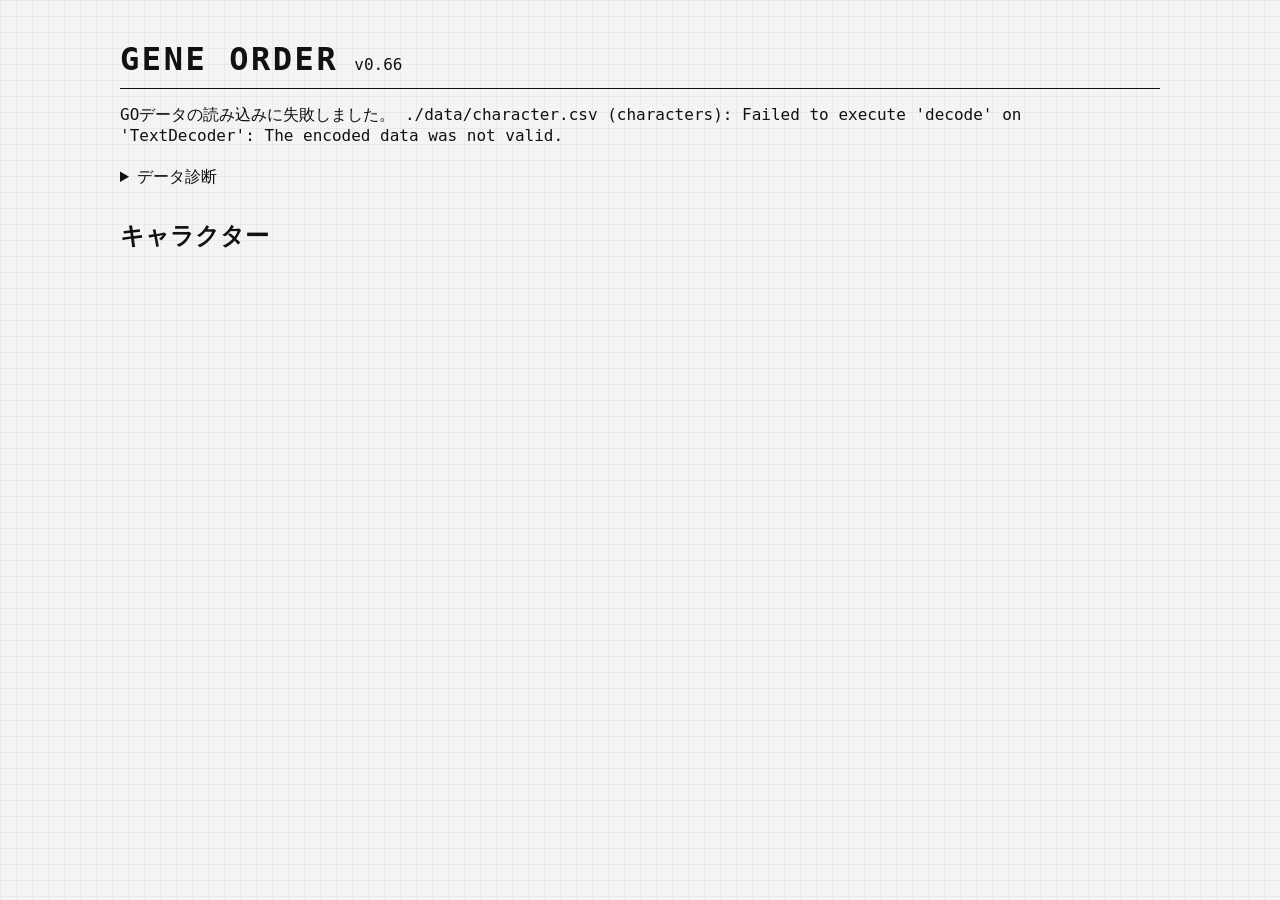
==== commit 1c3fd0fc: "Merge form changes and current CSV regression tests # Conflicts: #	data/character.csv" ====
--- a/index.html
+++ b/index.html
@@ -380,13 +380,13 @@
 
     </template>
 
-    <script src="./data-validation.js?v=0.66-status-effects"></script>
-    <script src="./passive.js?v=0.66-passive-type-master"></script>
-    <script src="./battle-core.js?v=0.66-status-effects&feature=targeted-stat-exchange"></script>
-    <script src="./battle-ai.js?v=0.66-status-effects&feature=targeted-stat-exchange"></script>
+    <script src="./data-validation.js?v=0.66-status-effects&feature=forms"></script>
+    <script src="./passive.js?v=0.66-passive-type-master&feature=forms"></script>
+    <script src="./battle-core.js?v=0.66-status-effects&feature=forms"></script>
+    <script src="./battle-ai.js?v=0.66-status-effects&feature=forms"></script>
     <script src="./bgm.js?v=0.66-random-battle-bgm"></script>
     <script src="./dialogue-manager.js?v=20260906-dialogue-manager"></script>
-    <script src="./go-ui.js?v=0.66-move-confirm-input&feature=targeted-stat-exchange"></script>
-    <script src="./app.js?v=0.66-status-effects&feature=targeted-stat-exchange"></script>
+    <script src="./go-ui.js?v=0.66-move-confirm-input&feature=forms"></script>
+    <script src="./app.js?v=0.66-status-effects&feature=forms"></script>
   </body>
 </html>
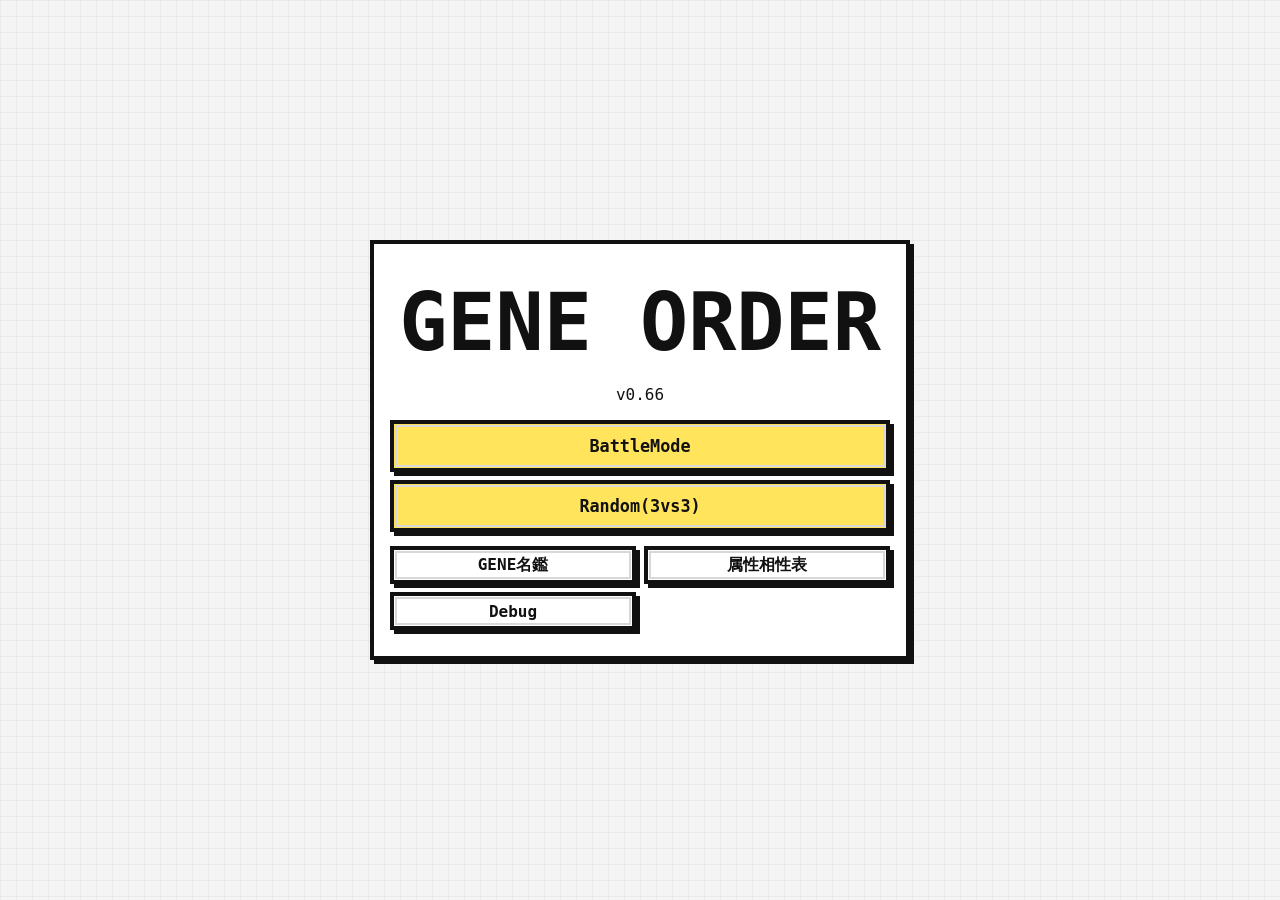
==== commit 59fce379: "Merge defense stat exchange with form changes # Conflicts: #	GO_Editor.html #	app.js #	asset/BF_能力値_" ====
--- a/index.html
+++ b/index.html
@@ -380,13 +380,13 @@
 
     </template>
 
-    <script src="./data-validation.js?v=0.66-status-effects&feature=forms"></script>
-    <script src="./passive.js?v=0.66-passive-type-master&feature=forms"></script>
-    <script src="./battle-core.js?v=0.66-status-effects&feature=forms"></script>
-    <script src="./battle-ai.js?v=0.66-status-effects&feature=forms"></script>
+    <script src="./data-validation.js?v=0.66-status-effects&feature=forms-stat-exchange"></script>
+    <script src="./passive.js?v=0.66-passive-type-master&feature=forms-stat-exchange"></script>
+    <script src="./battle-core.js?v=0.66-status-effects&feature=forms-stat-exchange"></script>
+    <script src="./battle-ai.js?v=0.66-status-effects&feature=forms-stat-exchange"></script>
     <script src="./bgm.js?v=0.66-random-battle-bgm"></script>
     <script src="./dialogue-manager.js?v=20260906-dialogue-manager"></script>
-    <script src="./go-ui.js?v=0.66-move-confirm-input&feature=forms"></script>
-    <script src="./app.js?v=0.66-status-effects&feature=forms"></script>
+    <script src="./go-ui.js?v=0.66-move-confirm-input&feature=forms-stat-exchange"></script>
+    <script src="./app.js?v=0.66-status-effects&feature=forms-stat-exchange"></script>
   </body>
 </html>
